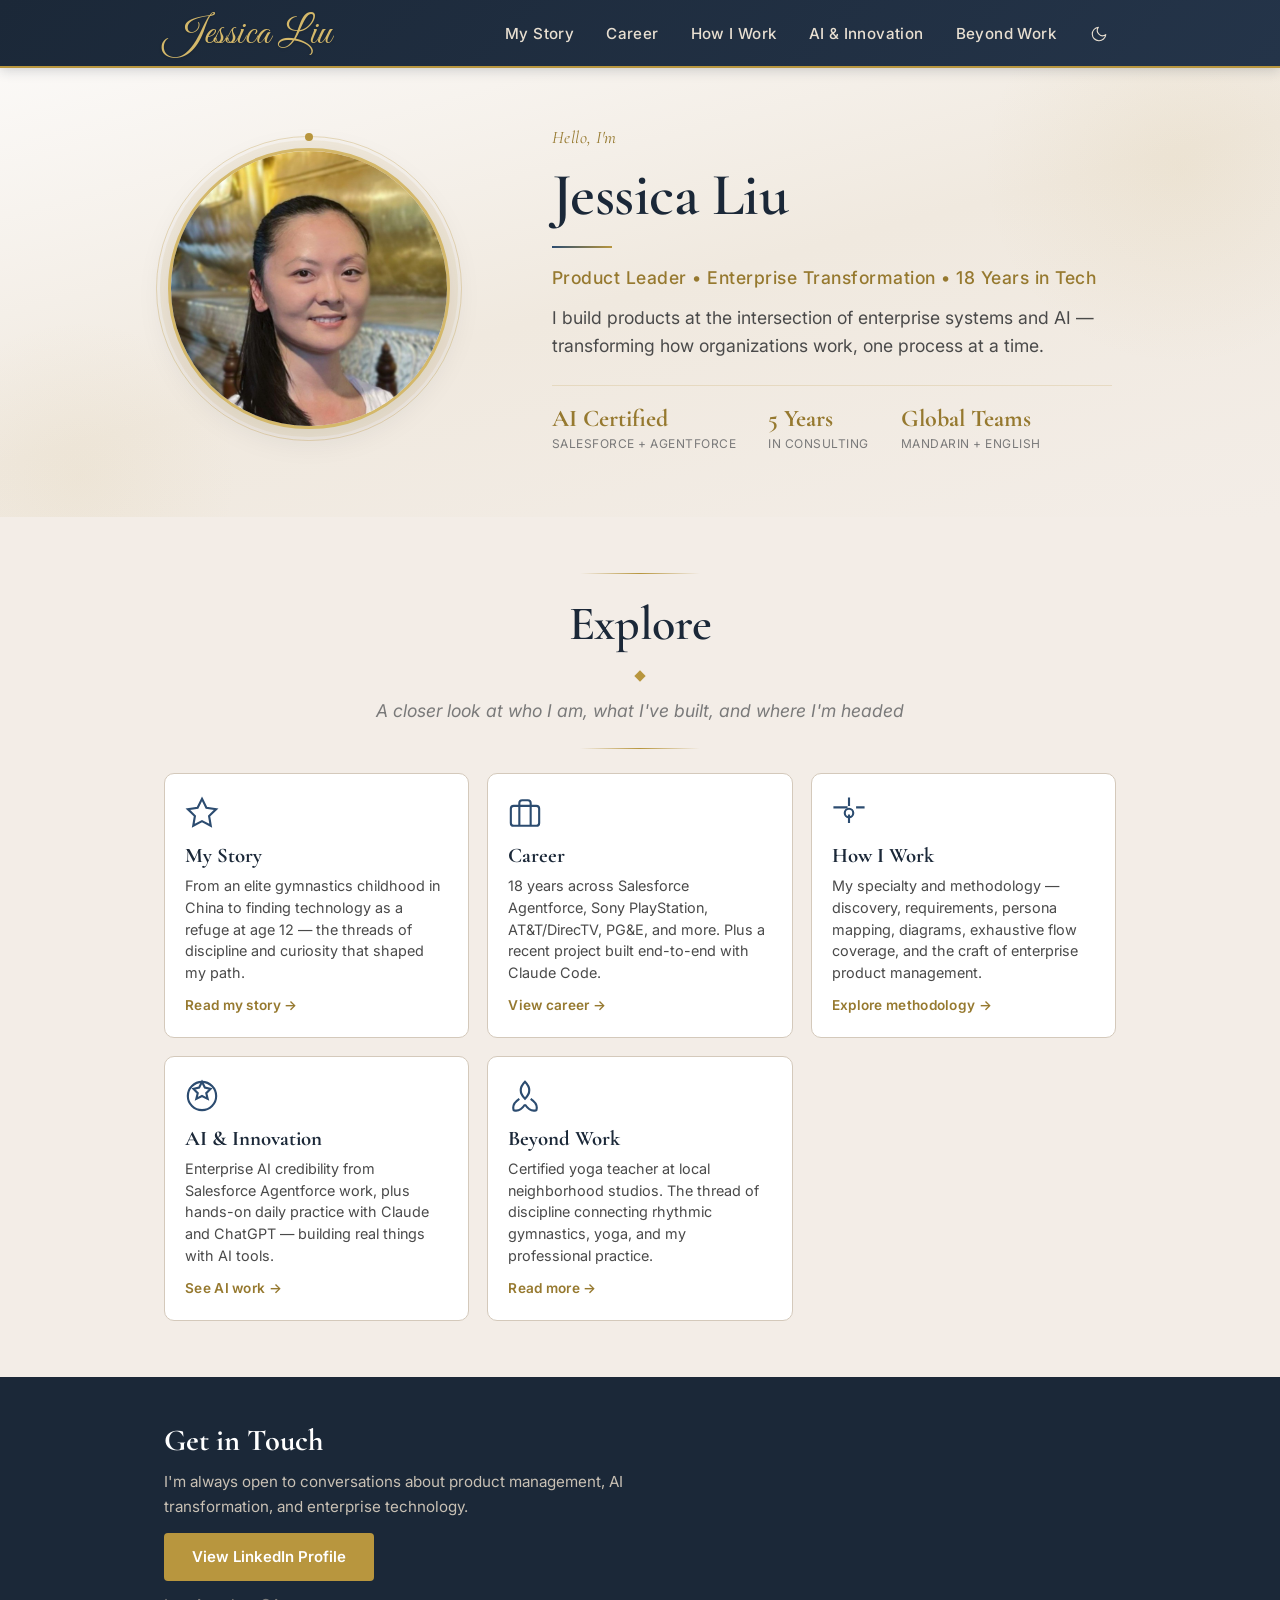
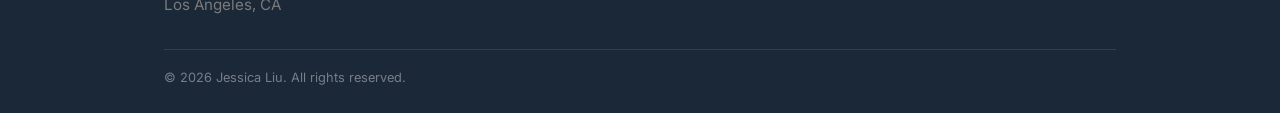
==== index.html @ bbc7c111 "Initial commit - Jessica Liu personal site" ====
<!DOCTYPE html>
<html lang="en">
<head>
  <meta charset="UTF-8" />
  <meta name="viewport" content="width=device-width, initial-scale=1.0" />
  <title>Jessica Liu — Product Leader & Enterprise Transformation</title>
  <meta name="description" content="Jessica (Xiaojing) Liu — Product leader with 18 years in enterprise tech, specializing in AI transformation and digital products." />
  <link rel="icon" type="image/svg+xml" href="favicon.svg" />
  <link rel="preconnect" href="https://fonts.googleapis.com" />
  <link rel="preconnect" href="https://fonts.gstatic.com" crossorigin />
  <link href="https://fonts.googleapis.com/css2?family=Cormorant+Garamond:ital,wght@0,400;0,500;0,600;0,700;1,400&family=Inter:wght@400;500;600&family=Great+Vibes&display=swap" rel="stylesheet" />
  <link rel="stylesheet" href="styles.css" />
  <script>
    (function() {
      var saved = localStorage.getItem('jessica-theme');
      var theme = saved || (window.matchMedia && window.matchMedia('(prefers-color-scheme: dark)').matches ? 'dark' : 'light');
      document.documentElement.setAttribute('data-theme', theme);
    })();
  </script>
</head>
<body class="page--home">

  <nav class="nav">
    <div class="container nav__inner">
      <a href="index.html" class="nav__logo">Jessica Liu</a>
      <div class="nav__right">
        <ul class="nav__links">
          <li><a href="story.html">My Story</a></li>
          <li><a href="career.html">Career</a></li>
          <li><a href="methodology.html">How I Work</a></li>
          <li><a href="ai.html">AI & Innovation</a></li>
          <li><a href="beyond.html">Beyond Work</a></li>
        </ul>
        <button class="nav__theme-toggle" aria-label="Toggle dark mode" title="Toggle dark mode">
          <svg class="nav__theme-icon nav__theme-icon--moon" viewBox="0 0 24 24" fill="none" stroke="currentColor" stroke-width="1.5" stroke-linecap="round" stroke-linejoin="round"><path d="M21 12.79A9 9 0 1111.21 3 7 7 0 0021 12.79z"/></svg>
          <svg class="nav__theme-icon nav__theme-icon--sun" viewBox="0 0 24 24" fill="none" stroke="currentColor" stroke-width="1.5" stroke-linecap="round" stroke-linejoin="round"><circle cx="12" cy="12" r="4"/><path d="M12 2v2M12 20v2M4.93 4.93l1.41 1.41M17.66 17.66l1.41 1.41M2 12h2M20 12h2M4.93 19.07l1.41-1.41M17.66 6.34l1.41-1.41"/></svg>
        </button>
        <button class="nav__toggle" aria-label="Toggle menu">
          <span></span><span></span><span></span>
        </button>
      </div>
    </div>
  </nav>

  <section class="hero hero--large">
    <div class="hero__bg-accent"></div>
    <div class="hero__bg-accent hero__bg-accent--2"></div>
    <div class="container hero__inner">
      <div class="hero__photo hero__photo--large">
        <div class="hero__photo-frame">
          <img src="assets/Profile%20Image.jpeg" alt="Jessica Liu" />
        </div>
        <div class="hero__photo-accent"></div>
      </div>
      <div class="hero__text">
        <p class="hero__greeting">Hello, I'm</p>
        <h1>Jessica Liu</h1>
        <div class="hero__divider"></div>
        <p class="hero__title">Product Leader &bull; Enterprise Transformation &bull; 18 Years in Tech</p>
        <p class="hero__statement">I build products at the intersection of enterprise systems and AI — transforming how organizations work, one process at a time.</p>
        <div class="hero__highlights">
          <div class="hero__highlight">
            <span class="hero__highlight-number">AI Certified</span>
            <span class="hero__highlight-label">Salesforce + Agentforce</span>
          </div>
          <div class="hero__highlight">
            <span class="hero__highlight-number">5 Years</span>
            <span class="hero__highlight-label">In Consulting</span>
          </div>
          <div class="hero__highlight">
            <span class="hero__highlight-number">Global Teams</span>
            <span class="hero__highlight-label">Mandarin + English</span>
          </div>
        </div>
      </div>
    </div>
  </section>

  <section class="section section--alt">
    <div class="container">
      <div class="page-header-ornate">
        <h2>Explore</h2>
        <div class="page-header-ornate__diamond"></div>
        <p class="page-header-ornate__subtitle">A closer look at who I am, what I've built, and where I'm headed</p>
      </div>

      <div class="preview-grid">
        <a href="story.html" class="preview-card">
          <div class="preview-card__icon">
            <svg viewBox="0 0 24 24" fill="none" stroke="currentColor" stroke-width="1.5"><path d="M12 2l3.09 6.26L22 9.27l-5 4.87 1.18 6.88L12 17.77l-6.18 3.25L7 14.14 2 9.27l6.91-1.01L12 2z"/></svg>
          </div>
          <h3>My Story</h3>
          <p>From an elite gymnastics childhood in China to finding technology as a refuge at age 12 — the threads of discipline and curiosity that shaped my path.</p>
          <span class="preview-card__link">Read my story &rarr;</span>
        </a>

        <a href="career.html" class="preview-card">
          <div class="preview-card__icon">
            <svg viewBox="0 0 24 24" fill="none" stroke="currentColor" stroke-width="1.5"><rect x="2" y="7" width="20" height="14" rx="2"/><path d="M16 21V5a2 2 0 00-2-2h-4a2 2 0 00-2 2v16"/></svg>
          </div>
          <h3>Career</h3>
          <p>18 years across Salesforce Agentforce, Sony PlayStation, AT&amp;T/DirecTV, PG&amp;E, and more. Plus a recent project built end-to-end with Claude Code.</p>
          <span class="preview-card__link">View career &rarr;</span>
        </a>

        <a href="methodology.html" class="preview-card">
          <div class="preview-card__icon">
            <svg viewBox="0 0 24 24" fill="none" stroke="currentColor" stroke-width="1.5"><circle cx="12" cy="12" r="3"/><path d="M12 1v6m0 6v6m11-11h-6m-6 0H1"/></svg>
          </div>
          <h3>How I Work</h3>
          <p>My specialty and methodology — discovery, requirements, persona mapping, diagrams, exhaustive flow coverage, and the craft of enterprise product management.</p>
          <span class="preview-card__link">Explore methodology &rarr;</span>
        </a>

        <a href="ai.html" class="preview-card">
          <div class="preview-card__icon">
            <svg viewBox="0 0 24 24" fill="none" stroke="currentColor" stroke-width="1.5"><path d="M12 2l2 4 4 1-3 3 1 4-4-2-4 2 1-4-3-3 4-1z"/><circle cx="12" cy="12" r="10"/></svg>
          </div>
          <h3>AI & Innovation</h3>
          <p>Enterprise AI credibility from Salesforce Agentforce work, plus hands-on daily practice with Claude and ChatGPT — building real things with AI tools.</p>
          <span class="preview-card__link">See AI work &rarr;</span>
        </a>

        <a href="beyond.html" class="preview-card">
          <div class="preview-card__icon">
            <svg viewBox="0 0 24 24" fill="none" stroke="currentColor" stroke-width="1.5"><path d="M12 2C8 6 8 10 12 14c4-4 4-8 0-12z"/><path d="M8 14c-3 2-5 5-4 8 3 1 6-1 8-4m0 0c2 3 5 5 8 4 1-3-1-6-4-8"/></svg>
          </div>
          <h3>Beyond Work</h3>
          <p>Certified yoga teacher at local neighborhood studios. The thread of discipline connecting rhythmic gymnastics, yoga, and my professional practice.</p>
          <span class="preview-card__link">Read more &rarr;</span>
        </a>
      </div>
    </div>
  </section>

  <footer class="footer">
    <div class="container footer__inner">
      <div class="footer__contact">
        <h2>Get in Touch</h2>
        <p>I'm always open to conversations about product management, AI transformation, and enterprise technology.</p>
        <a href="https://linkedin.com/in/jessicaxl" target="_blank" rel="noopener" class="btn btn--gold">View LinkedIn Profile</a>
        <p class="footer__location">Los Angeles, CA</p>
      </div>
      <div class="footer__bottom">
        <p>&copy; 2026 Jessica Liu. All rights reserved.</p>
      </div>
    </div>
  </footer>

  <script>
    const toggle = document.querySelector('.nav__toggle');
    const links = document.querySelector('.nav__links');
    toggle.addEventListener('click', () => { links.classList.toggle('open'); toggle.classList.toggle('open'); });
    links.querySelectorAll('a').forEach(a => a.addEventListener('click', () => { links.classList.remove('open'); toggle.classList.remove('open'); }));

    const themeToggle = document.querySelector('.nav__theme-toggle');
    themeToggle.addEventListener('click', () => {
      const current = document.documentElement.getAttribute('data-theme') || 'light';
      const next = current === 'light' ? 'dark' : 'light';
      document.documentElement.setAttribute('data-theme', next);
      localStorage.setItem('jessica-theme', next);
    });
  </script>
</body>
</html>
---- styles.css ----
/* ===== CSS Custom Properties ===== */
:root {
  --color-bg: #FBF9F7;
  --color-bg-alt: #F3EDE7;
  --color-white: #FFFFFF;
  --color-gold: #B8963E;
  --color-gold-light: #D4B86A;
  --color-gold-dark: #96792F;
  --color-navy: #1B2838;
  --color-navy-light: #2A3F56;
  --color-blue: #2C4C70;
  --color-blue-soft: #4A6B90;
  --color-text: #2D3436;
  --color-text-body: #4A4A4A;
  --color-text-light: #7A7A7A;
  --color-border: #E0D8CE;
  --color-card-border: #D4C9BB;
  --color-footer-bg: #1B2838;
  --color-footer-text: #C8C0B4;
  --color-nav-from: #1B2838;
  --color-nav-to: #243449;
  --color-nav-text: #E8DFD1;
  --color-hero-mid: #F0E9DF;
  --color-card-translucent: rgba(255, 255, 255, 0.6);
  --font-heading: 'Cormorant Garamond', Georgia, 'Times New Roman', serif;
  --font-body: 'Inter', -apple-system, BlinkMacSystemFont, 'Segoe UI', sans-serif;
  --max-width: 1000px;
  --section-pad: 56px;
  --nav-height: 68px;
}

[data-theme="dark"] {
  --color-bg: #0F1720;
  --color-bg-alt: #18222E;
  --color-white: #1F2A38;
  --color-gold: #D4B86A;
  --color-gold-light: #E8C97C;
  --color-gold-dark: #B8963E;
  --color-navy: #E8DFD1;
  --color-navy-light: #F0EAE0;
  --color-text: #F0EAE0;
  --color-text-body: #C8C0B4;
  --color-text-light: #8A8275;
  --color-border: #2C3A4E;
  --color-card-border: #3A4A5E;
  --color-footer-bg: #060C14;
  --color-footer-text: #9A9283;
  --color-nav-from: #060C14;
  --color-nav-to: #0F1720;
  --color-nav-text: #E8DFD1;
  --color-hero-mid: #162030;
  --color-card-translucent: rgba(255, 255, 255, 0.04);
}

/* ===== Reset ===== */
*, *::before, *::after {
  box-sizing: border-box;
  margin: 0;
  padding: 0;
}

html {
  scroll-behavior: smooth;
  scroll-padding-top: var(--nav-height);
}

body {
  font-family: var(--font-body);
  font-size: 16px;
  line-height: 1.6;
  color: var(--color-text-body);
  background: var(--color-bg);
  -webkit-font-smoothing: antialiased;
}

img {
  max-width: 100%;
  display: block;
}

a {
  color: var(--color-gold-dark);
  text-decoration: none;
}

a:hover {
  color: var(--color-gold);
}

ul {
  list-style: none;
}

h1, h2, h3, h4 {
  font-family: var(--font-heading);
  color: var(--color-navy);
  line-height: 1.3;
}

/* ===== Utilities ===== */
.container {
  max-width: var(--max-width);
  margin: 0 auto;
  padding: 0 24px;
}

.prose {
  max-width: 720px;
  margin-left: auto;
  margin-right: auto;
}

.prose p {
  margin-bottom: 0.9em;
}

.prose p:last-child {
  margin-bottom: 0;
}

/* ===== Navigation ===== */
.nav {
  position: sticky;
  top: 0;
  z-index: 100;
  background: linear-gradient(135deg, var(--color-nav-from) 0%, var(--color-nav-to) 100%);
  border-bottom: 2px solid var(--color-gold);
  height: var(--nav-height);
  box-shadow: 0 2px 12px rgba(27, 40, 56, 0.2);
}

.nav__inner {
  display: flex;
  align-items: center;
  justify-content: space-between;
  height: var(--nav-height);
}

.nav__logo {
  font-family: 'Great Vibes', 'Cormorant Garamond', cursive;
  font-size: 2.5rem;
  font-weight: 400;
  color: var(--color-gold-light);
  text-decoration: none;
  letter-spacing: 0.5px;
  line-height: 1;
  transition: color 0.3s ease, transform 0.3s ease, text-shadow 0.3s ease;
  text-shadow: 0 1px 3px rgba(0, 0, 0, 0.2);
}

.nav__logo:hover {
  color: var(--color-gold);
  transform: translateY(-1px);
  text-shadow: 0 2px 6px rgba(184, 150, 62, 0.3);
}

.nav__links {
  display: flex;
  gap: 28px;
  align-items: center;
}

.nav__links a {
  font-size: 0.95rem;
  font-weight: 500;
  color: var(--color-nav-text);
  text-decoration: none;
  padding: 8px 2px 6px;
  position: relative;
  transition: color 0.3s ease;
  letter-spacing: 0.4px;
}

.nav__links a::before {
  content: '';
  position: absolute;
  left: 0;
  bottom: 0;
  width: 100%;
  height: 2px;
  background: linear-gradient(90deg, var(--color-gold-light), var(--color-gold), var(--color-gold-light));
  border-radius: 1px;
  transform: scaleX(0);
  transform-origin: left center;
  transition: transform 0.35s cubic-bezier(0.65, 0, 0.35, 1);
  box-shadow: 0 0 8px rgba(212, 184, 106, 0.4);
}

.nav__links a::after {
  content: '';
  position: absolute;
  top: -2px;
  left: 50%;
  width: 6px;
  height: 6px;
  background: var(--color-gold-light);
  transform: translateX(-50%) scale(0) rotate(45deg);
  transition: transform 0.3s cubic-bezier(0.34, 1.56, 0.64, 1);
  box-shadow: 0 0 6px rgba(212, 184, 106, 0.5);
}

.nav__links a:hover,
.nav__links a.active {
  color: var(--color-gold-light);
}

.nav__links a:hover::before,
.nav__links a.active::before {
  transform: scaleX(1);
}

.nav__links a:hover::after,
.nav__links a.active::after {
  transform: translateX(-50%) scale(1) rotate(45deg);
}

.nav__right {
  display: flex;
  align-items: center;
  gap: 24px;
}

.nav__theme-toggle {
  background: none;
  border: 1px solid transparent;
  padding: 6px;
  cursor: pointer;
  color: var(--color-nav-text);
  transition: color 0.3s, border-color 0.3s, transform 0.3s;
  display: flex;
  align-items: center;
  justify-content: center;
  border-radius: 50%;
  width: 34px;
  height: 34px;
}

.nav__theme-toggle:hover {
  color: var(--color-gold-light);
  border-color: var(--color-gold);
  transform: rotate(15deg);
}

.nav__theme-icon {
  width: 18px;
  height: 18px;
}

.nav__theme-icon--sun {
  display: none;
}

[data-theme="dark"] .nav__theme-icon--moon {
  display: none;
}

[data-theme="dark"] .nav__theme-icon--sun {
  display: block;
}

.nav__toggle {
  display: none;
  flex-direction: column;
  gap: 5px;
  background: none;
  border: none;
  cursor: pointer;
  padding: 8px;
}

.nav__toggle span {
  display: block;
  width: 24px;
  height: 2px;
  background: var(--color-gold-light);
  border-radius: 2px;
  transition: transform 0.3s, opacity 0.3s;
}

.nav__toggle.open span:nth-child(1) {
  transform: translateY(7px) rotate(45deg);
}

.nav__toggle.open span:nth-child(2) {
  opacity: 0;
}

.nav__toggle.open span:nth-child(3) {
  transform: translateY(-7px) rotate(-45deg);
}

/* ===== Hero ===== */
.hero {
  position: relative;
  padding: 48px 0 56px;
  overflow: hidden;
  background: linear-gradient(165deg, var(--color-bg) 0%, var(--color-hero-mid) 50%, var(--color-bg-alt) 100%);
}

.hero__bg-accent {
  position: absolute;
  top: -100px;
  right: -100px;
  width: 400px;
  height: 400px;
  border-radius: 50%;
  background: radial-gradient(circle, rgba(184, 150, 62, 0.08) 0%, transparent 70%);
  pointer-events: none;
}

.hero__inner {
  display: flex;
  align-items: center;
  justify-content: center;
  gap: clamp(40px, 8vw, 120px);
}

.hero__photo {
  flex-shrink: 0;
}

.hero__photo-frame {
  width: 200px;
  height: 200px;
  border-radius: 50%;
  overflow: hidden;
  border: 3px solid var(--color-gold-light);
  box-shadow: 0 0 0 8px rgba(184, 150, 62, 0.1), 0 8px 32px rgba(27, 40, 56, 0.1);
  background: var(--color-bg-alt);
  display: flex;
  align-items: center;
  justify-content: center;
}

.hero__photo-frame img {
  width: 100%;
  height: 100%;
  object-fit: cover;
}

.hero__photo-placeholder::after {
  content: 'Photo';
  font-family: var(--font-heading);
  font-size: 1.1rem;
  color: var(--color-text-light);
  letter-spacing: 1px;
}

.hero__text {
  max-width: 560px;
  flex: 0 1 auto;
}

.hero__photo {
  flex-shrink: 0;
}

.hero__greeting {
  font-family: var(--font-heading);
  font-size: 1.1rem;
  font-style: italic;
  color: var(--color-gold-dark);
  margin-bottom: 4px;
  letter-spacing: 0.5px;
}

.hero h1 {
  font-size: clamp(2.5rem, 5.5vw, 3.75rem);
  font-weight: 600;
  margin-bottom: 12px;
  letter-spacing: -0.5px;
}

.hero__chinese {
  font-weight: 400;
  color: var(--color-text-light);
}

.hero__divider {
  width: 60px;
  height: 2px;
  background: linear-gradient(90deg, var(--color-blue), var(--color-gold));
  margin-bottom: 16px;
}

.hero__title {
  font-size: clamp(0.95rem, 1.5vw, 1.1rem);
  color: var(--color-gold-dark);
  font-weight: 500;
  letter-spacing: 0.5px;
  margin-bottom: 12px;
}

.hero__statement {
  font-size: clamp(1rem, 1.5vw, 1.1rem);
  color: var(--color-text-body);
  line-height: 1.6;
}

/* ===== Buttons ===== */
.btn {
  display: inline-block;
  padding: 12px 28px;
  font-family: var(--font-body);
  font-size: 0.9375rem;
  font-weight: 600;
  border-radius: 4px;
  transition: background 0.2s, color 0.2s, box-shadow 0.2s;
  text-decoration: none;
  cursor: pointer;
}

.btn--gold {
  background: var(--color-gold);
  color: var(--color-white);
  margin-top: 14px;
}

.btn--gold:hover {
  background: var(--color-gold-dark);
  color: var(--color-white);
  box-shadow: 0 4px 12px rgba(184, 150, 62, 0.3);
}

/* ===== Section Dividers ===== */
.section-divider {
  color: var(--color-gold);
  line-height: 0;
  padding: 0 24px;
  max-width: var(--max-width);
  margin: 0 auto;
}

.section-divider--on-alt {
  color: var(--color-gold-dark);
}

/* ===== Section Headers ===== */
.section-header {
  display: flex;
  align-items: center;
  gap: 16px;
  margin-bottom: 32px;
}

.section-header__accent {
  width: 4px;
  height: 32px;
  background: linear-gradient(180deg, var(--color-blue), var(--color-gold));
  border-radius: 2px;
  flex-shrink: 0;
}

.section-header h2 {
  margin-bottom: 0;
}

/* ===== Sections ===== */
.section {
  padding: var(--section-pad) 0;
}

.section--alt {
  background: var(--color-bg-alt);
}

.section h2 {
  font-size: clamp(2rem, 3.5vw, 2.75rem);
  font-weight: 600;
  letter-spacing: -0.3px;
}

.section__subtitle {
  color: var(--color-text-light);
  font-size: 1.05rem;
  margin-bottom: 28px;
  font-style: italic;
}

/* ===== Timeline ===== */
.timeline {
  position: relative;
  padding-left: 32px;
  margin-top: 8px;
}

.timeline::before {
  content: '';
  position: absolute;
  left: 7px;
  top: 8px;
  bottom: 8px;
  width: 2px;
  background: linear-gradient(180deg, var(--color-gold), var(--color-border));
}

.timeline__item {
  position: relative;
  margin-bottom: 24px;
}

.timeline__item:last-child {
  margin-bottom: 0;
}

.timeline__dot {
  position: absolute;
  left: -32px;
  top: 6px;
  width: 16px;
  height: 16px;
  border-radius: 50%;
  background: var(--color-blue);
  border: 3px solid var(--color-gold);
  z-index: 1;
  box-shadow: 0 0 0 2px var(--color-bg);
}

[data-theme="dark"] .timeline__dot {
  box-shadow: 0 0 0 2px var(--color-bg);
}

.section--alt .timeline__dot {
  background: var(--color-bg-alt);
}

.timeline__item--highlight .timeline__dot {
  background: var(--color-gold);
  border-color: var(--color-gold-dark);
}

.timeline__content {
  background: var(--color-white);
  border: 1px solid var(--color-card-border);
  border-radius: 8px;
  padding: 24px;
  box-shadow: 0 2px 8px rgba(27, 40, 56, 0.04);
}

.timeline__item--highlight .timeline__content {
  border-color: var(--color-gold-light);
  box-shadow: 0 2px 12px rgba(184, 150, 62, 0.12);
}

.timeline__header {
  margin-bottom: 12px;
}

.timeline__header h3 {
  font-size: 1.25rem;
  margin-bottom: 2px;
}

.timeline__role {
  display: block;
  font-weight: 600;
  color: var(--color-blue);
  font-size: 0.95rem;
  margin-bottom: 2px;
}

[data-theme="dark"] .timeline__role {
  color: var(--color-gold-light);
}

.timeline__meta {
  display: block;
  font-size: 0.85rem;
  color: var(--color-text-light);
}

.timeline__content ul {
  padding-left: 20px;
  list-style: disc;
}

.timeline__content li {
  margin-bottom: 6px;
  font-size: 0.9375rem;
  line-height: 1.55;
}

.timeline__content li:last-child {
  margin-bottom: 0;
}

.timeline__content li::marker {
  color: var(--color-gold);
}

/* ===== Project in Timeline ===== */
.timeline__content .project-card__body {
  margin-bottom: 0;
}

.timeline__content .project-card__body p {
  font-size: 0.9375rem;
  line-height: 1.7;
  margin-bottom: 0;
}

.timeline__content .stat-grid {
  margin-top: 20px;
  padding-top: 20px;
}

/* ===== Credentials ===== */
.credentials {
  margin-top: 32px;
}

.credentials h3 {
  font-size: 1.15rem;
  margin-bottom: 16px;
}

.credentials__pills {
  display: flex;
  flex-wrap: wrap;
  gap: 10px;
}

.pill {
  display: inline-block;
  padding: 6px 16px;
  background: linear-gradient(135deg, rgba(184, 150, 62, 0.1), rgba(184, 150, 62, 0.05));
  color: var(--color-gold-dark);
  font-size: 0.85rem;
  font-weight: 600;
  border-radius: 20px;
  border: 1px solid rgba(184, 150, 62, 0.25);
}

.credentials__education {
  font-size: 0.95rem;
  color: var(--color-text-body);
  margin-bottom: 4px;
}

.credentials__education:last-child {
  margin-bottom: 0;
}

/* ===== Education List with Symbols ===== */
.education-list {
  display: flex;
  flex-direction: column;
  gap: 14px;
}

.education-item {
  display: flex;
  align-items: center;
  gap: 18px;
  padding: 16px 20px;
  background: var(--color-white);
  border: 1px solid var(--color-card-border);
  border-radius: 8px;
  transition: border-color 0.25s, box-shadow 0.25s;
}

.education-item:hover {
  border-color: var(--color-blue);
  box-shadow: 0 2px 10px rgba(44, 76, 112, 0.15);
}

[data-theme="dark"] .education-item:hover {
  border-color: var(--color-gold-light);
  box-shadow: 0 2px 10px rgba(184, 150, 62, 0.15);
}

.education-item__symbol {
  width: 56px;
  flex-shrink: 0;
  display: flex;
  align-items: center;
  justify-content: center;
}

.education-item__symbol svg {
  width: 100%;
  height: auto;
  filter: drop-shadow(0 1px 2px rgba(0, 0, 0, 0.1));
}

.education-item__text {
  display: flex;
  flex-direction: column;
  gap: 2px;
  line-height: 1.4;
}

.education-item__text strong {
  font-family: var(--font-heading);
  font-size: 1.15rem;
  font-weight: 600;
  color: var(--color-navy);
}

.education-item__text span {
  font-size: 0.9rem;
  color: var(--color-text-body);
}

/* ===== Tools & Skills Grid ===== */
.tools-grid {
  display: grid;
  grid-template-columns: repeat(auto-fill, minmax(150px, 1fr));
  gap: 10px;
}

.tool-badge {
  display: flex;
  align-items: center;
  gap: 10px;
  padding: 10px 14px;
  background: var(--color-white);
  border: 1px solid var(--color-card-border);
  border-radius: 6px;
  transition: border-color 0.25s, box-shadow 0.25s, transform 0.25s;
}

.tool-badge:hover {
  border-color: var(--color-blue);
  box-shadow: 0 2px 10px rgba(44, 76, 112, 0.18);
  transform: translateY(-1px);
}

[data-theme="dark"] .tool-badge:hover {
  border-color: var(--color-gold-light);
  box-shadow: 0 2px 8px rgba(184, 150, 62, 0.25);
}

.tool-badge svg {
  width: 20px;
  height: 20px;
  color: var(--color-blue);
  flex-shrink: 0;
}

[data-theme="dark"] .tool-badge svg {
  color: var(--color-gold-light);
}

.tool-badge span {
  font-size: 0.875rem;
  font-weight: 500;
  color: var(--color-navy);
}

/* ===== Method Grid ===== */
.method-grid {
  display: grid;
  grid-template-columns: repeat(2, 1fr);
  gap: 18px;
}

.method-card {
  position: relative;
  background: var(--color-white);
  border: 1px solid var(--color-card-border);
  border-radius: 8px;
  padding: 22px 22px 20px;
  box-shadow: 0 2px 8px rgba(27, 40, 56, 0.04);
  transition: box-shadow 0.2s, border-color 0.2s;
}

.method-card:hover {
  border-color: var(--color-blue);
  box-shadow: 0 4px 16px rgba(44, 76, 112, 0.15);
}

[data-theme="dark"] .method-card:hover {
  border-color: var(--color-gold-light);
  box-shadow: 0 4px 16px rgba(184, 150, 62, 0.15);
}

.method-card__icon {
  width: 32px;
  height: 32px;
  color: var(--color-blue);
  margin-bottom: 10px;
}

[data-theme="dark"] .method-card__icon {
  color: var(--color-gold);
}

.method-card__icon svg {
  width: 100%;
  height: 100%;
}

.method-card h3 {
  font-size: 1.15rem;
  margin-bottom: 8px;
  color: var(--color-navy);
}

.method-card p {
  font-size: 0.9375rem;
  line-height: 1.55;
}

/* ===== Stat Grid ===== */
.stat-grid {
  display: grid;
  grid-template-columns: repeat(5, 1fr);
  gap: 16px;
  padding-top: 20px;
  border-top: 1px solid var(--color-border);
}

.stat {
  text-align: center;
}

.stat__number {
  display: block;
  font-family: var(--font-heading);
  font-size: clamp(1.4rem, 2.5vw, 1.8rem);
  font-weight: 700;
  color: var(--color-gold-dark);
  line-height: 1.2;
}

.stat__label {
  display: block;
  font-size: 0.75rem;
  color: var(--color-text-light);
  margin-top: 4px;
  font-weight: 500;
  text-transform: uppercase;
  letter-spacing: 0.5px;
}

/* ===== Hero Large (Home) ===== */
.hero--large {
  padding: 56px 0 64px;
}

.hero--large .hero__inner {
  max-width: 1180px;
  margin: 0 auto;
  padding: 0 40px;
}

.hero--large .hero__photo-frame {
  width: clamp(220px, 22vw, 320px);
  height: clamp(220px, 22vw, 320px);
}

.hero__bg-accent--2 {
  top: auto;
  bottom: -120px;
  left: -80px;
  right: auto;
  width: 320px;
  height: 320px;
  background: radial-gradient(circle, rgba(184, 150, 62, 0.06) 0%, transparent 70%);
}

.hero__photo {
  position: relative;
}

.hero__photo-accent {
  position: absolute;
  top: -12px;
  left: -12px;
  width: calc(100% + 24px);
  height: calc(100% + 24px);
  border-radius: 50%;
  border: 1px solid rgba(184, 150, 62, 0.3);
  pointer-events: none;
  animation: slowSpin 60s linear infinite;
}

.hero__photo-accent::before {
  content: '';
  position: absolute;
  top: -4px;
  left: 50%;
  width: 8px;
  height: 8px;
  background: var(--color-gold);
  border-radius: 50%;
  transform: translateX(-50%);
}

@keyframes slowSpin {
  from { transform: rotate(0deg); }
  to { transform: rotate(360deg); }
}

.hero__highlights {
  display: flex;
  gap: 32px;
  margin-top: 24px;
  padding-top: 20px;
  border-top: 1px solid rgba(184, 150, 62, 0.2);
}

.hero__highlight {
  display: flex;
  flex-direction: column;
}

.hero__highlight-number {
  font-family: var(--font-heading);
  font-size: 1.5rem;
  font-weight: 700;
  color: var(--color-gold-dark);
  line-height: 1.1;
}

.hero__highlight-label {
  font-size: 0.75rem;
  color: var(--color-text-light);
  text-transform: uppercase;
  letter-spacing: 0.5px;
  margin-top: 2px;
}

/* ===== Preview Grid (Home) ===== */
.section-header--centered {
  justify-content: center;
}

.section__subtitle--centered {
  text-align: center;
}

.preview-grid {
  display: grid;
  grid-template-columns: repeat(3, 1fr);
  gap: 18px;
  margin-top: 12px;
}

.preview-card {
  background: var(--color-white);
  border: 1px solid var(--color-card-border);
  border-radius: 10px;
  padding: 22px 20px 20px;
  text-decoration: none;
  color: inherit;
  display: flex;
  flex-direction: column;
  transition: transform 0.25s, box-shadow 0.25s, border-color 0.25s;
  position: relative;
  overflow: hidden;
}

.preview-card::before {
  content: '';
  position: absolute;
  top: 0;
  left: 0;
  width: 100%;
  height: 3px;
  background: linear-gradient(90deg, var(--color-blue), var(--color-gold));
  transform: scaleX(0);
  transform-origin: left;
  transition: transform 0.3s;
}

.preview-card:hover {
  transform: translateY(-4px);
  border-color: var(--color-blue);
  box-shadow: 0 8px 24px rgba(44, 76, 112, 0.18);
}

[data-theme="dark"] .preview-card:hover {
  border-color: var(--color-gold-light);
  box-shadow: 0 8px 24px rgba(184, 150, 62, 0.2);
}

.preview-card:hover::before {
  transform: scaleX(1);
}

.preview-card__icon {
  width: 34px;
  height: 34px;
  color: var(--color-blue);
  margin-bottom: 12px;
}

[data-theme="dark"] .preview-card__icon {
  color: var(--color-gold);
}

.preview-card__icon svg {
  width: 100%;
  height: 100%;
}

.preview-card h3 {
  font-size: 1.3rem;
  margin-bottom: 6px;
  color: var(--color-navy);
}

.preview-card p {
  font-size: 0.9rem;
  line-height: 1.5;
  margin-bottom: 12px;
  flex: 1;
}

.preview-card__link {
  color: var(--color-gold-dark);
  font-size: 0.85rem;
  font-weight: 600;
  letter-spacing: 0.3px;
  transition: color 0.2s;
}

.preview-card:hover .preview-card__link {
  color: var(--color-gold);
}

/* ===== Story Path Wrapper ===== */
.story-path {
  position: relative;
  max-width: 1040px;
  margin: 0 auto;
}

/* ===== Story Chapters ===== */
.story-chapter {
  margin: 28px auto;
  position: relative;
  max-width: 720px;
}

.story-chapter:first-of-type {
  margin-top: 24px;
}

/* ===== Desktop: Winding Path ===== */
@media (min-width: 820px) {
  .story-path {
    padding: 32px 0 16px;
  }

  /* Central gold line spanning the whole path */
  .story-path::before {
    content: '';
    position: absolute;
    left: 50%;
    top: 0;
    bottom: 0;
    width: 2px;
    background: linear-gradient(180deg,
      transparent 0%,
      var(--color-gold-light) 5%,
      var(--color-gold) 50%,
      var(--color-gold-light) 95%,
      transparent 100%);
    transform: translateX(-50%);
    border-radius: 1px;
    opacity: 0.5;
  }

  .story-chapter {
    max-width: 440px;
    margin: 0;
  }

  /* Stagger: each chapter after the first enters before the previous ends */
  .story-chapter + .story-chapter {
    margin-top: -140px;
  }

  /* Left chapters - moderate offset */
  .story-chapter--left {
    margin-right: calc(50% + 50px);
    margin-left: 0;
  }

  .story-chapter--right {
    margin-left: calc(50% + 50px);
    margin-right: 0;
  }

  /* Far = further from center */
  .story-chapter--left.story-chapter--far {
    margin-right: calc(50% + 100px);
  }

  .story-chapter--right.story-chapter--far {
    margin-left: calc(50% + 100px);
  }

  /* Close = nearer to center (but not too close) */
  .story-chapter--left.story-chapter--close {
    margin-right: calc(50% + 40px);
  }

  .story-chapter--right.story-chapter--close {
    margin-left: calc(50% + 40px);
  }

  /* Preserve negative stagger margin with side offsets */
  .story-chapter + .story-chapter.story-chapter--left {
    margin-right: calc(50% + 50px);
    margin-top: -140px;
  }

  .story-chapter + .story-chapter.story-chapter--right {
    margin-left: calc(50% + 50px);
    margin-top: -140px;
  }

  .story-chapter + .story-chapter.story-chapter--left.story-chapter--far {
    margin-right: calc(50% + 100px);
  }

  .story-chapter + .story-chapter.story-chapter--right.story-chapter--far {
    margin-left: calc(50% + 100px);
  }

  .story-chapter + .story-chapter.story-chapter--left.story-chapter--close {
    margin-right: calc(50% + 40px);
  }

  .story-chapter + .story-chapter.story-chapter--right.story-chapter--close {
    margin-left: calc(50% + 40px);
  }

  /* Dot marker on the central line */
  .story-chapter::after {
    content: '';
    position: absolute;
    top: 28px;
    width: 14px;
    height: 14px;
    border-radius: 50%;
    background: var(--color-gold);
    border: 3px solid var(--color-bg);
    box-shadow: 0 0 0 2px var(--color-gold), 0 0 14px rgba(184, 150, 62, 0.35);
    z-index: 2;
  }

  .story-chapter--left::after {
    right: -56px;
  }

  .story-chapter--left.story-chapter--far::after {
    right: -106px;
  }

  .story-chapter--left.story-chapter--close::after {
    right: -46px;
  }

  .story-chapter--right::after {
    left: -56px;
  }

  .story-chapter--right.story-chapter--far::after {
    left: -106px;
  }

  .story-chapter--right.story-chapter--close::after {
    left: -46px;
  }

  /* Connector line from chapter edge toward center */
  .story-chapter::before {
    content: '';
    position: absolute;
    top: 34px;
    height: 2px;
    opacity: 0.55;
    z-index: 1;
  }

  .story-chapter--left::before {
    right: 0;
    width: 50px;
    background: linear-gradient(90deg, transparent, var(--color-gold));
  }

  .story-chapter--left.story-chapter--far::before {
    width: 100px;
  }

  .story-chapter--left.story-chapter--close::before {
    width: 40px;
  }

  .story-chapter--right::before {
    left: 0;
    width: 50px;
    background: linear-gradient(90deg, var(--color-gold), transparent);
  }

  .story-chapter--right.story-chapter--far::before {
    width: 100px;
  }

  .story-chapter--right.story-chapter--close::before {
    width: 40px;
  }

  /* Hide story ornaments/dividers on desktop */
  .story-path .story-ornament,
  .story-path .story-divider {
    display: none;
  }

  /* Prose fills chapter width on desktop */
  .story-chapter .prose {
    max-width: none;
  }

  /* Stat grid and tool pills fill chapter */
  .story-chapter .stat-inline-grid,
  .story-chapter .tool-pills {
    max-width: none;
  }

  .story-chapter .stat-inline-grid {
    gap: 20px;
    padding: 14px 18px;
  }

  .story-chapter .stat-inline__number {
    font-size: 1.4rem;
  }
}

.story-chapter__marker {
  display: flex;
  align-items: center;
  gap: 16px;
  margin-bottom: 4px;
}

.story-chapter__number {
  font-family: var(--font-heading);
  font-size: 2rem;
  font-weight: 600;
  color: var(--color-gold);
  line-height: 1;
  font-style: italic;
}

.story-chapter__label {
  font-size: 0.75rem;
  color: var(--color-gold-dark);
  text-transform: uppercase;
  letter-spacing: 2px;
  font-weight: 600;
  display: flex;
  align-items: center;
  gap: 12px;
}

.story-chapter__label::before {
  content: '';
  display: inline-block;
  width: 32px;
  height: 1px;
  background: var(--color-gold);
}

.story-chapter__title {
  font-size: 2rem;
  font-weight: 600;
  color: var(--color-navy);
  margin-bottom: 10px;
  letter-spacing: -0.3px;
}

.story-chapter .prose {
  max-width: 720px;
}

.story-chapter .prose p {
  margin-bottom: 0.7em;
}

/* ===== Story Ornament ===== */
.story-ornament {
  display: flex;
  justify-content: center;
  margin: 32px 0;
  color: var(--color-gold);
}

.story-ornament svg {
  width: 200px;
  height: 30px;
}

/* ===== Decorative Corner Flourish ===== */
.corner-flourish {
  position: absolute;
  color: var(--color-gold);
  opacity: 0.4;
  pointer-events: none;
}

.corner-flourish svg {
  width: 80px;
  height: 80px;
}

.corner-flourish--tl { top: 20px; left: 20px; }
.corner-flourish--tr { top: 20px; right: 20px; transform: scaleX(-1); }
.corner-flourish--bl { bottom: 20px; left: 20px; transform: scaleY(-1); }
.corner-flourish--br { bottom: 20px; right: 20px; transform: scale(-1, -1); }

/* ===== Decorative Section Intro ===== */
.intro-block {
  position: relative;
  padding: 20px 28px 20px 40px;
  margin-bottom: 28px;
  background: linear-gradient(135deg, rgba(184, 150, 62, 0.06), rgba(184, 150, 62, 0.01));
  border-radius: 4px;
  overflow: hidden;
}

.intro-block::before {
  content: '';
  position: absolute;
  top: 0;
  left: 0;
  width: 4px;
  height: 100%;
  background: linear-gradient(180deg, var(--color-gold), var(--color-gold-light));
}

.intro-block::after {
  content: '';
  position: absolute;
  top: -40px;
  right: -40px;
  width: 120px;
  height: 120px;
  background: radial-gradient(circle, rgba(184, 150, 62, 0.15) 0%, transparent 70%);
  pointer-events: none;
}

.intro-block p {
  font-family: var(--font-heading);
  font-size: clamp(1.1rem, 1.8vw, 1.35rem);
  font-style: italic;
  color: var(--color-navy);
  line-height: 1.5;
  max-width: 720px;
  position: relative;
  z-index: 1;
}

/* ===== Decorative Illustration Frame ===== */
.illustration-frame {
  position: relative;
  display: flex;
  justify-content: center;
  margin: 24px 0 32px;
}

.illustration-frame img {
  max-width: 320px;
  width: 100%;
  border-radius: 12px;
  border: 1px solid var(--color-border);
  box-shadow: 0 8px 32px rgba(27, 40, 56, 0.08);
}

.illustration-frame::before,
.illustration-frame::after {
  content: '';
  position: absolute;
  top: 50%;
  width: calc(50% - 200px);
  height: 1px;
  background: linear-gradient(90deg, transparent, var(--color-gold));
}

.illustration-frame::before {
  left: 0;
}

.illustration-frame::after {
  right: 0;
  background: linear-gradient(270deg, transparent, var(--color-gold));
}

/* ===== Numbered Badge ===== */
.numbered-badge {
  position: absolute;
  top: -12px;
  right: 20px;
  width: 32px;
  height: 32px;
  background: var(--color-gold);
  color: var(--color-white);
  border-radius: 50%;
  display: flex;
  align-items: center;
  justify-content: center;
  font-family: var(--font-heading);
  font-size: 0.95rem;
  font-weight: 600;
  font-style: italic;
  box-shadow: 0 2px 8px rgba(184, 150, 62, 0.3);
}

/* ===== Decorative Card Border ===== */
.ornate-card {
  position: relative;
  padding: 32px;
  background: var(--color-white);
  border: 1px solid var(--color-card-border);
  border-radius: 8px;
  margin: 24px 0;
}

.ornate-card::before,
.ornate-card::after {
  content: '';
  position: absolute;
  width: 40px;
  height: 40px;
  border: 2px solid var(--color-gold);
}

.ornate-card::before {
  top: -1px;
  left: -1px;
  border-right: none;
  border-bottom: none;
  border-top-left-radius: 8px;
}

.ornate-card::after {
  bottom: -1px;
  right: -1px;
  border-left: none;
  border-top: none;
  border-bottom-right-radius: 8px;
}

/* ===== Callout Box ===== */
.callout {
  position: relative;
  padding: 18px 24px;
  margin: 20px 0;
  background: var(--color-white);
  border-radius: 8px;
  border: 1px solid var(--color-card-border);
  display: flex;
  gap: 18px;
  align-items: flex-start;
}

.callout__icon {
  width: 40px;
  height: 40px;
  flex-shrink: 0;
  color: var(--color-gold);
  padding-top: 4px;
}

.callout__icon svg {
  width: 100%;
  height: 100%;
}

.callout__content h4 {
  font-family: var(--font-heading);
  font-size: 1.15rem;
  color: var(--color-navy);
  margin-bottom: 6px;
}

.callout__content p {
  font-size: 0.92rem;
  line-height: 1.6;
  margin: 0;
}

/* ===== Decorative Badge Row ===== */
.badge-row {
  display: flex;
  flex-wrap: wrap;
  gap: 16px;
  margin: 20px 0 28px;
  padding: 18px 22px;
  background: linear-gradient(135deg, rgba(184, 150, 62, 0.04), rgba(27, 40, 56, 0.02));
  border-radius: 8px;
  border: 1px solid var(--color-border);
}

.badge-item {
  flex: 1;
  min-width: 180px;
  display: flex;
  align-items: center;
  gap: 12px;
}

.badge-item__icon {
  width: 40px;
  height: 40px;
  border-radius: 50%;
  background: linear-gradient(135deg, var(--color-gold), var(--color-gold-light));
  display: flex;
  align-items: center;
  justify-content: center;
  color: var(--color-white);
  flex-shrink: 0;
}

.badge-item__icon svg {
  width: 20px;
  height: 20px;
}

.badge-item__text {
  font-size: 0.85rem;
  color: var(--color-text-body);
  line-height: 1.4;
}

.badge-item__text strong {
  display: block;
  color: var(--color-navy);
  font-weight: 600;
}

/* ===== Ornamental Page Header ===== */
.page-header-ornate {
  position: relative;
  text-align: center;
  padding: 20px 0 24px;
  margin-bottom: 24px;
}

.page-header-ornate::before,
.page-header-ornate::after {
  content: '';
  position: absolute;
  left: 50%;
  transform: translateX(-50%);
  width: 120px;
  height: 1px;
  background: linear-gradient(90deg, transparent, var(--color-gold), transparent);
}

.page-header-ornate::before { top: 0; }
.page-header-ornate::after { bottom: 0; }

.page-header-ornate h2 {
  font-size: clamp(2.25rem, 4.5vw, 3rem);
  margin-bottom: 6px;
}

.page-header-ornate__subtitle {
  color: var(--color-text-light);
  font-style: italic;
  font-size: 1.1rem;
}

.page-header-ornate__diamond {
  display: inline-block;
  width: 8px;
  height: 8px;
  background: var(--color-gold);
  transform: rotate(45deg);
  margin: 10px 0;
}

/* ===== Story Divider ===== */
.story-divider {
  text-align: center;
  margin: 36px 0;
  color: var(--color-gold);
  opacity: 0.5;
}

.story-divider svg {
  width: 120px;
  height: 20px;
}

/* ===== Stat Inline Grid ===== */
.stat-inline-grid {
  display: flex;
  gap: 32px;
  margin: 16px auto 0;
  padding: 16px 22px;
  background: var(--color-card-translucent);
  border-radius: 8px;
  border: 1px solid var(--color-border);
  max-width: 720px;
}

.stat-inline {
  display: flex;
  flex-direction: column;
}

.stat-inline__number {
  font-family: var(--font-heading);
  font-size: 1.75rem;
  font-weight: 700;
  color: var(--color-gold-dark);
  line-height: 1.1;
}

.stat-inline__label {
  font-size: 0.75rem;
  color: var(--color-text-light);
  text-transform: uppercase;
  letter-spacing: 0.5px;
  margin-top: 2px;
}

/* ===== Tool Pills ===== */
.tool-pills {
  display: flex;
  flex-wrap: wrap;
  gap: 8px;
  margin: 20px auto 0;
  max-width: 720px;
}

.tool-pill {
  padding: 5px 14px;
  background: var(--color-white);
  border: 1px solid var(--color-border);
  color: var(--color-text-body);
  font-size: 0.8rem;
  font-weight: 500;
  border-radius: 4px;
  font-family: 'Courier New', monospace;
}

/* ===== Page Backgrounds ===== */
.page-bg {
  position: fixed;
  top: 0;
  left: 0;
  width: 100%;
  height: 100%;
  z-index: -1;
  background-size: cover;
  background-position: center;
  background-repeat: no-repeat;
  opacity: 0.12;
}

.page-bg--story {
  background-image: url('assets/background.png');
}

.page-bg--work {
  background-image: url('assets/work.png');
}

.page-bg--yoga {
  background-image: url('assets/yoga.png');
  opacity: 0.15;
}

[data-theme="dark"] .page-bg {
  opacity: 0.06;
}

[data-theme="dark"] .page-bg--yoga {
  opacity: 0.07;
}

/* Dark mode: ensure hero photo blends smoothly */
[data-theme="dark"] .hero__photo-frame {
  box-shadow: 0 0 0 8px rgba(184, 150, 62, 0.08), 0 8px 32px rgba(0, 0, 0, 0.4);
}

/* Dark mode: hamburger bars visible */
[data-theme="dark"] .nav__toggle span {
  background: var(--color-gold-light);
}

/* Dark mode: Pitt shield keeps its own colors — no override */

/* Dark mode: smooth transition for theme switch */
body,
.nav,
.section,
.timeline__content,
.method-card,
.preview-card,
.education-item,
.tool-badge,
.callout,
.footer {
  transition: background-color 0.3s ease, color 0.3s ease, border-color 0.3s ease;
}

.page-content {
  position: relative;
  z-index: 1;
  min-height: calc(100vh - var(--nav-height) - 200px);
}

.page--story .page-content,
.page--methodology .page-content,
.page--ai .page-content,
.page--beyond .page-content {
  background: transparent;
}


/* ===== Footer ===== */
.footer {
  background: var(--color-footer-bg);
  color: var(--color-footer-text);
  padding: 44px 0 24px;
}

.footer h2 {
  color: #FFFFFF;
  font-size: 1.9rem;
  margin-bottom: 10px;
}

.footer p {
  font-size: 0.95rem;
  line-height: 1.6;
  max-width: 480px;
}

.footer__location {
  margin-top: 12px;
  color: var(--color-text-light);
  font-size: 0.9rem;
}

.footer__bottom {
  margin-top: 32px;
  padding-top: 18px;
  border-top: 1px solid rgba(255, 255, 255, 0.1);
}

.footer__bottom p {
  font-size: 0.8rem;
  color: rgba(255, 255, 255, 0.4);
}

/* ===== Responsive: Tablet ===== */
@media (max-width: 768px) {
  :root {
    --section-pad: 60px;
  }

  .nav__toggle {
    display: flex;
  }

  .nav__links {
    display: none;
    position: absolute;
    top: var(--nav-height);
    left: 0;
    right: 0;
    flex-direction: column;
    background: linear-gradient(135deg, var(--color-nav-from) 0%, var(--color-nav-to) 100%);
    border-bottom: 2px solid var(--color-gold);
    padding: 16px 24px;
    gap: 4px;
    box-shadow: 0 4px 12px rgba(0, 0, 0, 0.3);
  }

  .nav__links.open {
    display: flex;
  }

  .nav__links a {
    padding: 10px 0;
    font-size: 1rem;
    border-bottom: none;
  }

  .nav__links a::before,
  .nav__links a::after {
    display: none;
  }

  .hero__inner {
    flex-direction: column;
    text-align: center;
    gap: 32px;
  }

  .hero__divider {
    margin-left: auto;
    margin-right: auto;
  }

  .method-grid {
    grid-template-columns: 1fr;
  }

  .stat-grid {
    grid-template-columns: repeat(3, 1fr);
    gap: 20px;
  }

  .hero {
    padding: 48px 0 56px;
  }

  .hero__photo-frame {
    width: 160px;
    height: 160px;
  }

  .hero--large .hero__photo-frame {
    width: 200px;
    height: 200px;
  }

  .hero__highlights {
    justify-content: center;
    flex-wrap: wrap;
    gap: 24px;
  }

  .preview-grid {
    grid-template-columns: 1fr;
  }

  .pull-quote {
    padding: 24px 28px;
  }

  .stat-inline-grid {
    flex-wrap: wrap;
    gap: 20px;
  }
}

/* ===== Responsive: Mobile ===== */
@media (max-width: 480px) {
  :root {
    --section-pad: 48px;
  }

  .hero h1 {
    font-size: 2rem;
  }

  .hero__photo-frame {
    width: 140px;
    height: 140px;
  }

  .timeline {
    padding-left: 24px;
  }

  .timeline__dot {
    left: -24px;
    width: 12px;
    height: 12px;
  }

  .timeline::before {
    left: 5px;
  }

  .timeline__content {
    padding: 18px;
  }

  .stat-grid {
    grid-template-columns: repeat(2, 1fr);
  }

  .credentials__pills {
    gap: 8px;
  }

  .pill {
    font-size: 0.8rem;
    padding: 5px 12px;
  }

  .section-header {
    gap: 12px;
  }

  .section-header__accent {
    height: 24px;
  }

  .hero--large .hero__photo-frame {
    width: 180px;
    height: 180px;
  }

  .hero__highlights {
    gap: 16px;
  }

  .hero__highlight-number {
    font-size: 1.5rem;
  }

  .story-chapter__number {
    font-size: 1.5rem;
  }

  .story-chapter__title {
    font-size: 1.4rem;
  }

  .pull-quote {
    padding: 20px 24px;
    margin: 32px auto;
  }

  .stat-inline-grid {
    padding: 16px 18px;
  }

  .stat-inline__number {
    font-size: 1.4rem;
  }

  .preview-card {
    padding: 24px 20px;
  }
}
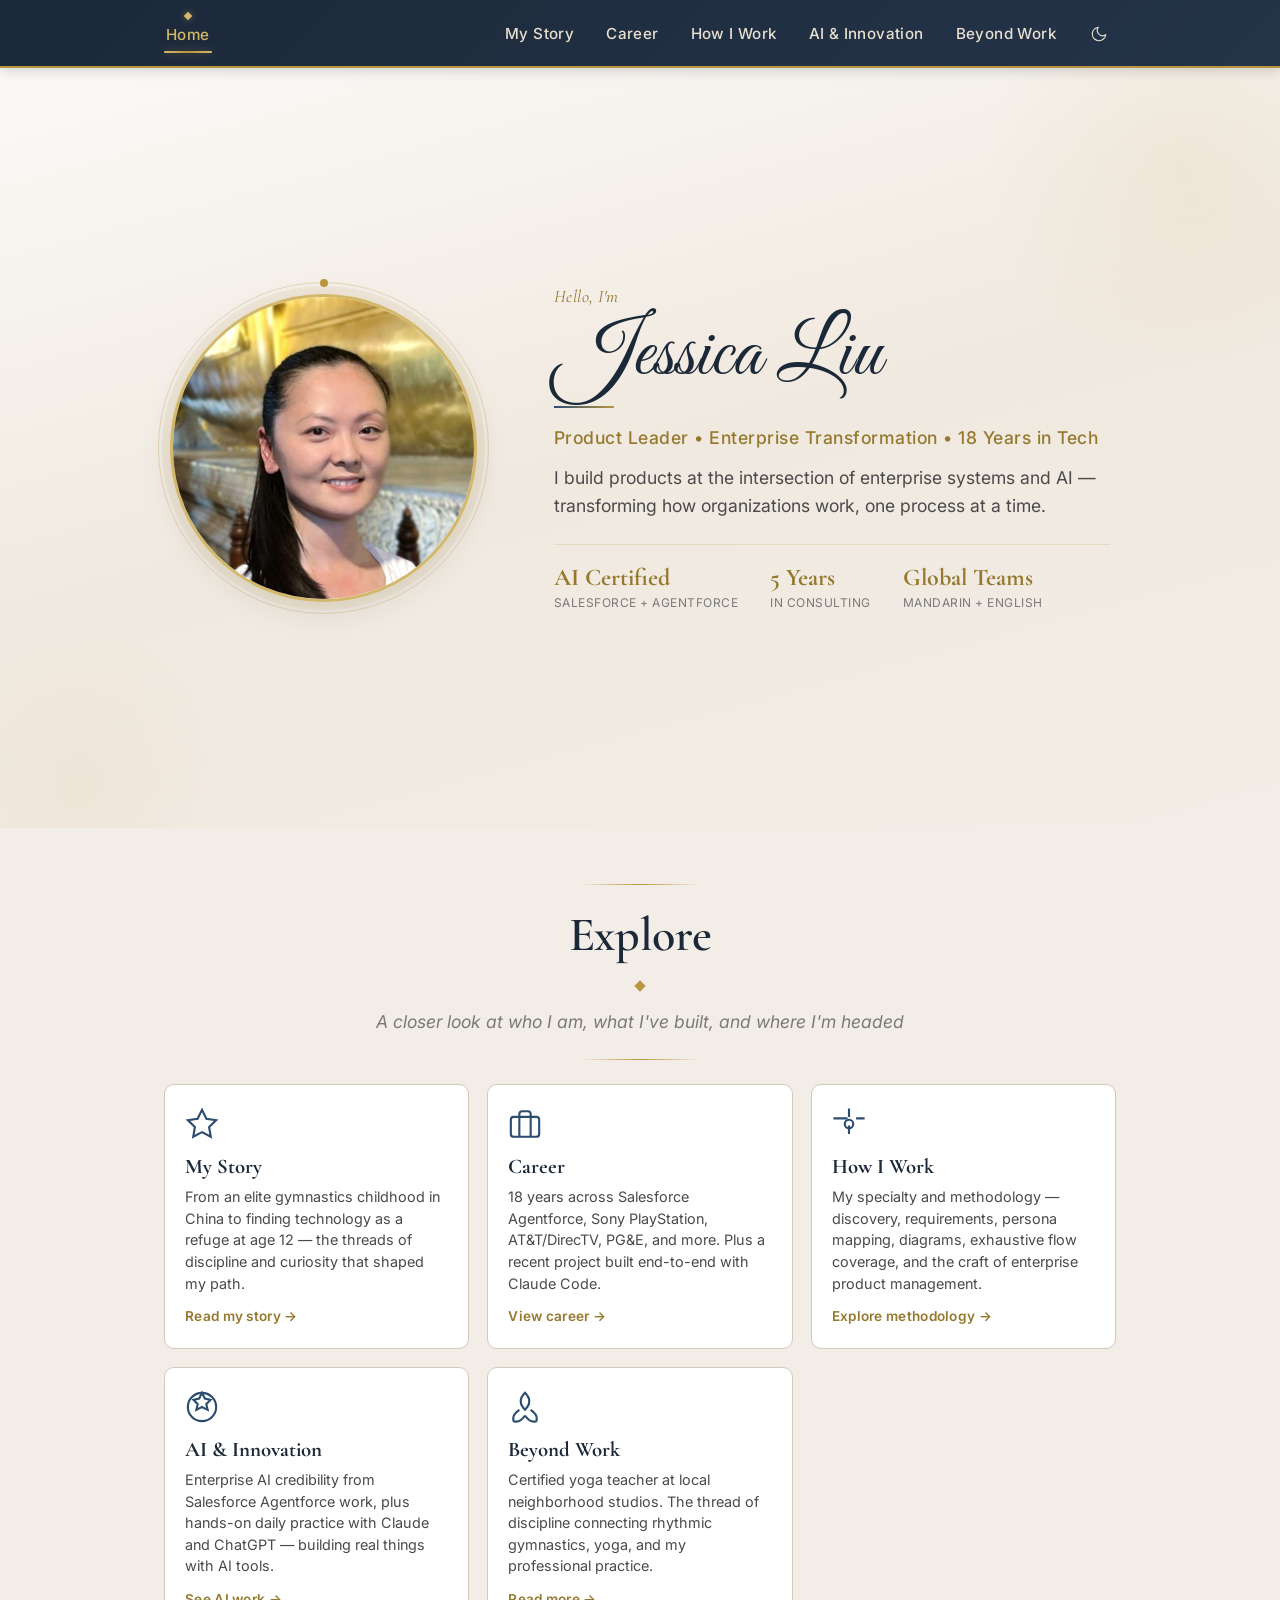
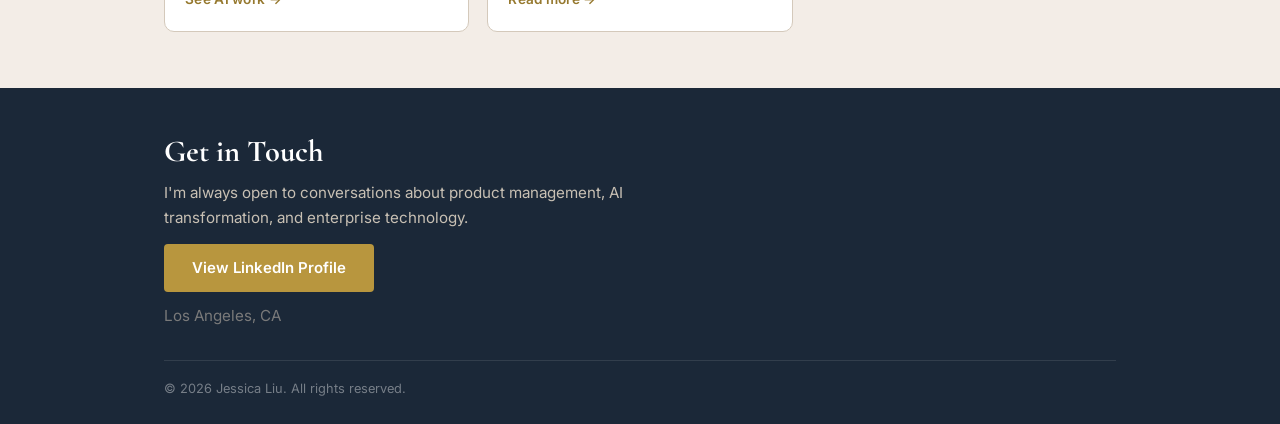
==== commit 546eada1: "Move cursive Jessica Liu to hero; change nav logo to Home" ====
--- a/index.html
+++ b/index.html
@@ -22,7 +22,7 @@
 
   <nav class="nav">
     <div class="container nav__inner">
-      <a href="index.html" class="nav__logo">Jessica Liu</a>
+      <a href="index.html" class="nav__logo active">Home</a>
       <div class="nav__right">
         <ul class="nav__links">
           <li><a href="story.html">My Story</a></li>
--- a/styles.css
+++ b/styles.css
@@ -137,21 +137,58 @@
 }
 
 .nav__logo {
-  font-family: 'Great Vibes', 'Cormorant Garamond', cursive;
-  font-size: 2.5rem;
-  font-weight: 400;
+  font-family: var(--font-body);
+  font-size: 0.95rem;
+  font-weight: 500;
+  color: var(--color-nav-text);
+  text-decoration: none;
+  letter-spacing: 0.4px;
+  padding: 8px 2px 6px;
+  position: relative;
+  transition: color 0.3s ease;
+}
+
+.nav__logo::before {
+  content: '';
+  position: absolute;
+  left: 0;
+  bottom: 0;
+  width: 100%;
+  height: 2px;
+  background: linear-gradient(90deg, var(--color-gold-light), var(--color-gold), var(--color-gold-light));
+  border-radius: 1px;
+  transform: scaleX(0);
+  transform-origin: left center;
+  transition: transform 0.35s cubic-bezier(0.65, 0, 0.35, 1);
+  box-shadow: 0 0 8px rgba(212, 184, 106, 0.4);
+}
+
+.nav__logo::after {
+  content: '';
+  position: absolute;
+  top: -2px;
+  left: 50%;
+  width: 6px;
+  height: 6px;
+  background: var(--color-gold-light);
+  transform: translateX(-50%) scale(0) rotate(45deg);
+  transition: transform 0.3s cubic-bezier(0.34, 1.56, 0.64, 1);
+  box-shadow: 0 0 6px rgba(212, 184, 106, 0.5);
+}
+
+.nav__logo:hover,
+.nav__logo.active {
   color: var(--color-gold-light);
-  text-decoration: none;
-  letter-spacing: 0.5px;
-  line-height: 1;
-  transition: color 0.3s ease, transform 0.3s ease, text-shadow 0.3s ease;
-  text-shadow: 0 1px 3px rgba(0, 0, 0, 0.2);
-}
-
-.nav__logo:hover {
-  color: var(--color-gold);
-  transform: translateY(-1px);
-  text-shadow: 0 2px 6px rgba(184, 150, 62, 0.3);
+}
+
+.nav__logo:hover::before,
+.nav__logo.active::before {
+  transform: scaleX(1);
+}
+
+.nav__logo:hover::after,
+.nav__logo.active::after {
+  transform: translateX(-50%) scale(1) rotate(45deg);
 }
 
 .nav__links {
@@ -336,6 +373,7 @@
   width: 100%;
   height: 100%;
   object-fit: cover;
+  filter: brightness(1.1) contrast(1.1) saturate(0.9);
 }
 
 .hero__photo-placeholder::after {
@@ -365,10 +403,17 @@
 }
 
 .hero h1 {
-  font-size: clamp(2.5rem, 5.5vw, 3.75rem);
-  font-weight: 600;
-  margin-bottom: 12px;
-  letter-spacing: -0.5px;
+  font-family: 'Great Vibes', 'Cormorant Garamond', cursive;
+  font-size: clamp(3.5rem, 7.5vw, 5rem);
+  font-weight: 400;
+  margin-bottom: 10px;
+  letter-spacing: 0.5px;
+  line-height: 1;
+  color: var(--color-navy);
+}
+
+[data-theme="dark"] .hero h1 {
+  color: var(--color-gold-light);
 }
 
 .hero__chinese {
@@ -588,6 +633,73 @@
   color: var(--color-gold);
 }
 
+/* ===== Engagement blocks (client work within a role) ===== */
+.engagement {
+  margin-bottom: 18px;
+  padding-top: 10px;
+  border-top: 1px dashed var(--color-border);
+}
+
+.engagement:first-of-type {
+  margin-top: 8px;
+}
+
+.engagement:last-child {
+  margin-bottom: 0;
+}
+
+.engagement__title {
+  font-family: var(--font-body);
+  font-size: 0.78rem;
+  font-weight: 700;
+  color: var(--color-blue);
+  text-transform: uppercase;
+  letter-spacing: 1.5px;
+  margin-bottom: 10px;
+  padding-left: 22px;
+  position: relative;
+  line-height: 1.4;
+}
+
+.engagement__title::before {
+  content: '';
+  position: absolute;
+  left: 0;
+  top: 0.55em;
+  width: 14px;
+  height: 2px;
+  background: var(--color-blue);
+  border-radius: 1px;
+}
+
+[data-theme="dark"] .engagement__title {
+  color: var(--color-gold-light);
+}
+
+[data-theme="dark"] .engagement__title::before {
+  background: var(--color-gold-light);
+}
+
+.engagement__bullets {
+  padding-left: 20px;
+  list-style: disc;
+  margin: 0;
+}
+
+.engagement__bullets li {
+  margin-bottom: 6px;
+  font-size: 0.9375rem;
+  line-height: 1.55;
+}
+
+.engagement__bullets li:last-child {
+  margin-bottom: 0;
+}
+
+.engagement__bullets li::marker {
+  color: var(--color-gold);
+}
+
 /* ===== Project in Timeline ===== */
 .timeline__content .project-card__body {
   margin-bottom: 0;
@@ -836,18 +948,23 @@
 
 /* ===== Hero Large (Home) ===== */
 .hero--large {
-  padding: 56px 0 64px;
+  min-height: calc(92vh - var(--nav-height));
+  padding: 40px 0;
+  display: flex;
+  align-items: center;
 }
 
 .hero--large .hero__inner {
-  max-width: 1180px;
+  max-width: 1020px;
   margin: 0 auto;
   padding: 0 40px;
+  gap: clamp(40px, 6vw, 80px);
+  width: 100%;
 }
 
 .hero--large .hero__photo-frame {
-  width: clamp(220px, 22vw, 320px);
-  height: clamp(220px, 22vw, 320px);
+  width: clamp(240px, 24vw, 340px);
+  height: clamp(240px, 24vw, 340px);
 }
 
 .hero__bg-accent--2 {
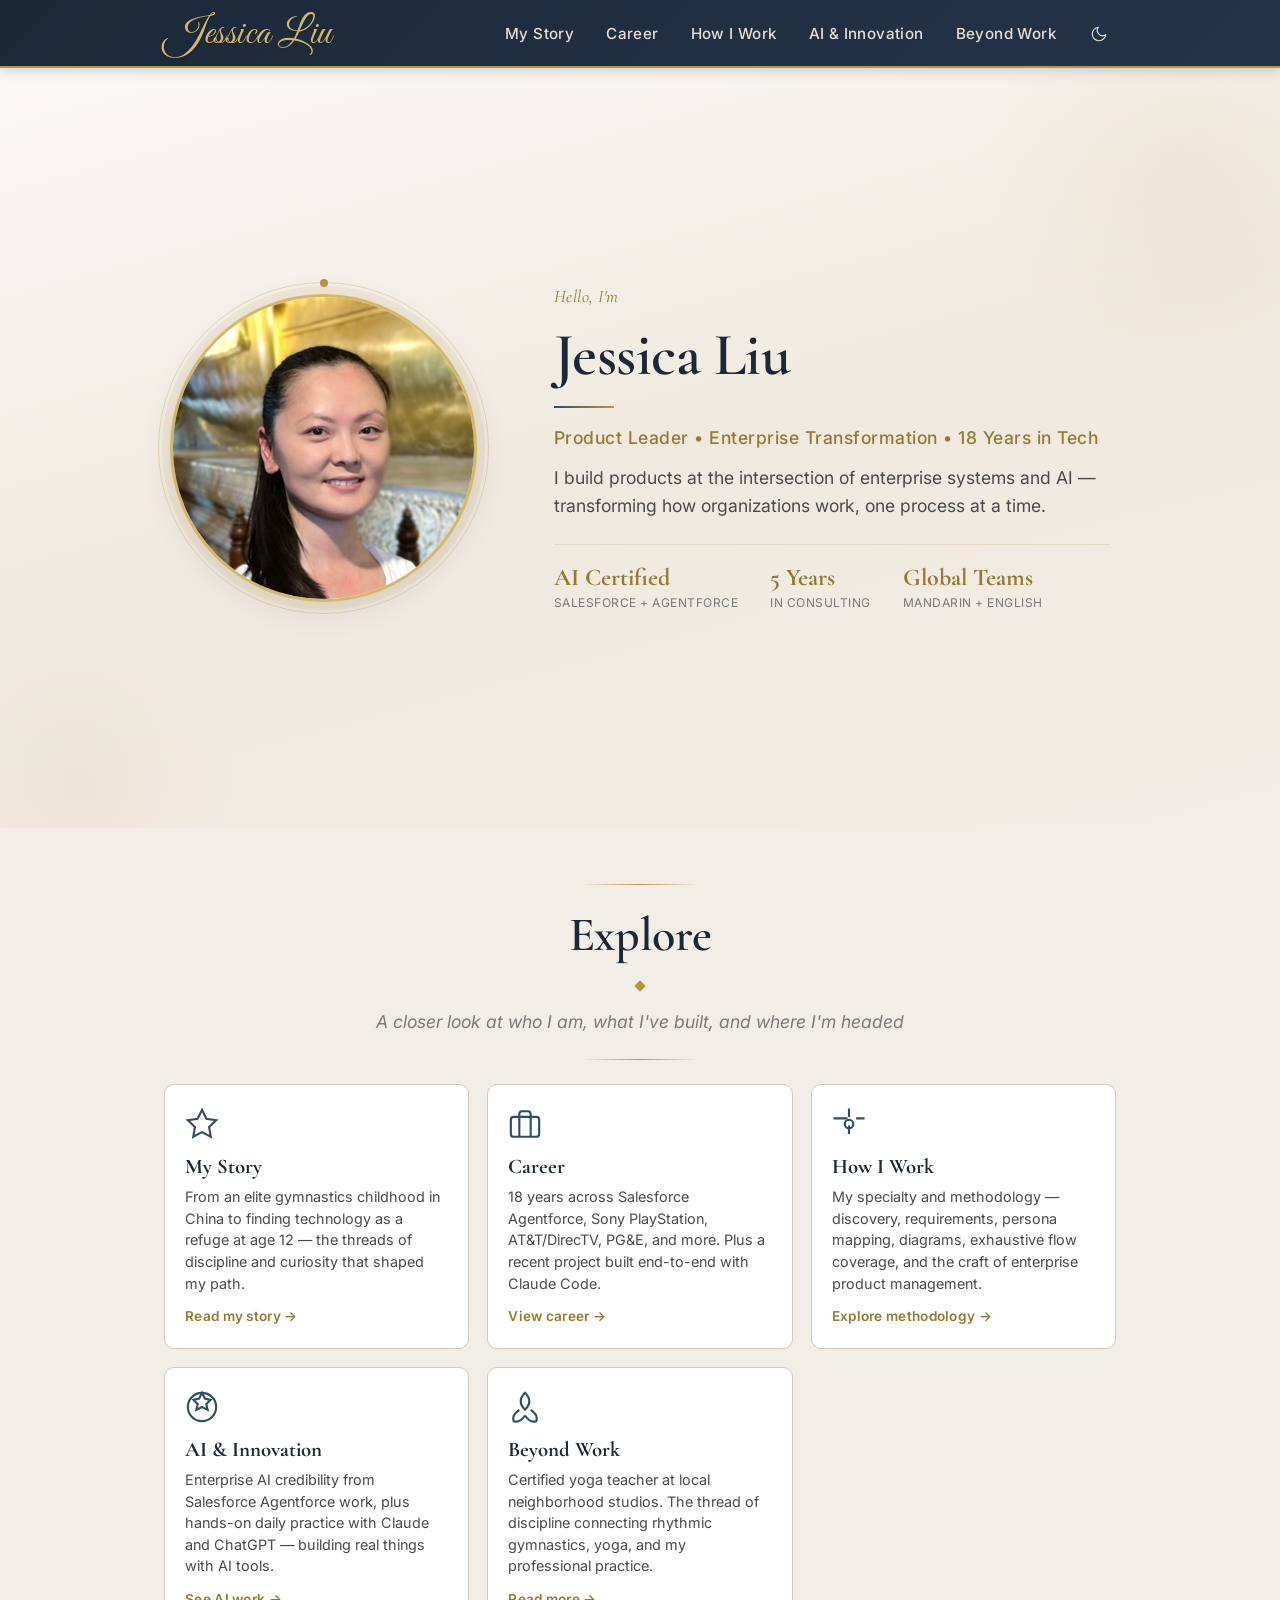
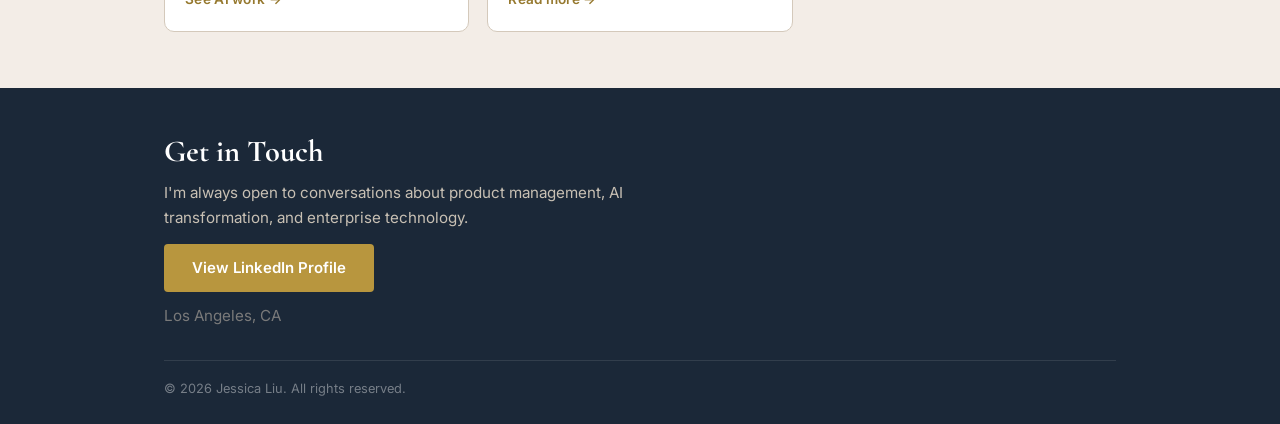
==== commit 1e7fe20e: "Revert "Move cursive Jessica Liu to hero; change nav logo to Home" This reverts commit 546eada1794c1" ====
--- a/index.html
+++ b/index.html
@@ -22,7 +22,7 @@
 
   <nav class="nav">
     <div class="container nav__inner">
-      <a href="index.html" class="nav__logo active">Home</a>
+      <a href="index.html" class="nav__logo">Jessica Liu</a>
       <div class="nav__right">
         <ul class="nav__links">
           <li><a href="story.html">My Story</a></li>
--- a/styles.css
+++ b/styles.css
@@ -137,58 +137,21 @@
 }
 
 .nav__logo {
-  font-family: var(--font-body);
-  font-size: 0.95rem;
-  font-weight: 500;
-  color: var(--color-nav-text);
+  font-family: 'Great Vibes', 'Cormorant Garamond', cursive;
+  font-size: 2.5rem;
+  font-weight: 400;
+  color: var(--color-gold-light);
   text-decoration: none;
-  letter-spacing: 0.4px;
-  padding: 8px 2px 6px;
-  position: relative;
-  transition: color 0.3s ease;
-}
-
-.nav__logo::before {
-  content: '';
-  position: absolute;
-  left: 0;
-  bottom: 0;
-  width: 100%;
-  height: 2px;
-  background: linear-gradient(90deg, var(--color-gold-light), var(--color-gold), var(--color-gold-light));
-  border-radius: 1px;
-  transform: scaleX(0);
-  transform-origin: left center;
-  transition: transform 0.35s cubic-bezier(0.65, 0, 0.35, 1);
-  box-shadow: 0 0 8px rgba(212, 184, 106, 0.4);
-}
-
-.nav__logo::after {
-  content: '';
-  position: absolute;
-  top: -2px;
-  left: 50%;
-  width: 6px;
-  height: 6px;
-  background: var(--color-gold-light);
-  transform: translateX(-50%) scale(0) rotate(45deg);
-  transition: transform 0.3s cubic-bezier(0.34, 1.56, 0.64, 1);
-  box-shadow: 0 0 6px rgba(212, 184, 106, 0.5);
-}
-
-.nav__logo:hover,
-.nav__logo.active {
-  color: var(--color-gold-light);
-}
-
-.nav__logo:hover::before,
-.nav__logo.active::before {
-  transform: scaleX(1);
-}
-
-.nav__logo:hover::after,
-.nav__logo.active::after {
-  transform: translateX(-50%) scale(1) rotate(45deg);
+  letter-spacing: 0.5px;
+  line-height: 1;
+  transition: color 0.3s ease, transform 0.3s ease, text-shadow 0.3s ease;
+  text-shadow: 0 1px 3px rgba(0, 0, 0, 0.2);
+}
+
+.nav__logo:hover {
+  color: var(--color-gold);
+  transform: translateY(-1px);
+  text-shadow: 0 2px 6px rgba(184, 150, 62, 0.3);
 }
 
 .nav__links {
@@ -403,17 +366,10 @@
 }
 
 .hero h1 {
-  font-family: 'Great Vibes', 'Cormorant Garamond', cursive;
-  font-size: clamp(3.5rem, 7.5vw, 5rem);
-  font-weight: 400;
-  margin-bottom: 10px;
-  letter-spacing: 0.5px;
-  line-height: 1;
-  color: var(--color-navy);
-}
-
-[data-theme="dark"] .hero h1 {
-  color: var(--color-gold-light);
+  font-size: clamp(2.5rem, 5.5vw, 3.75rem);
+  font-weight: 600;
+  margin-bottom: 12px;
+  letter-spacing: -0.5px;
 }
 
 .hero__chinese {
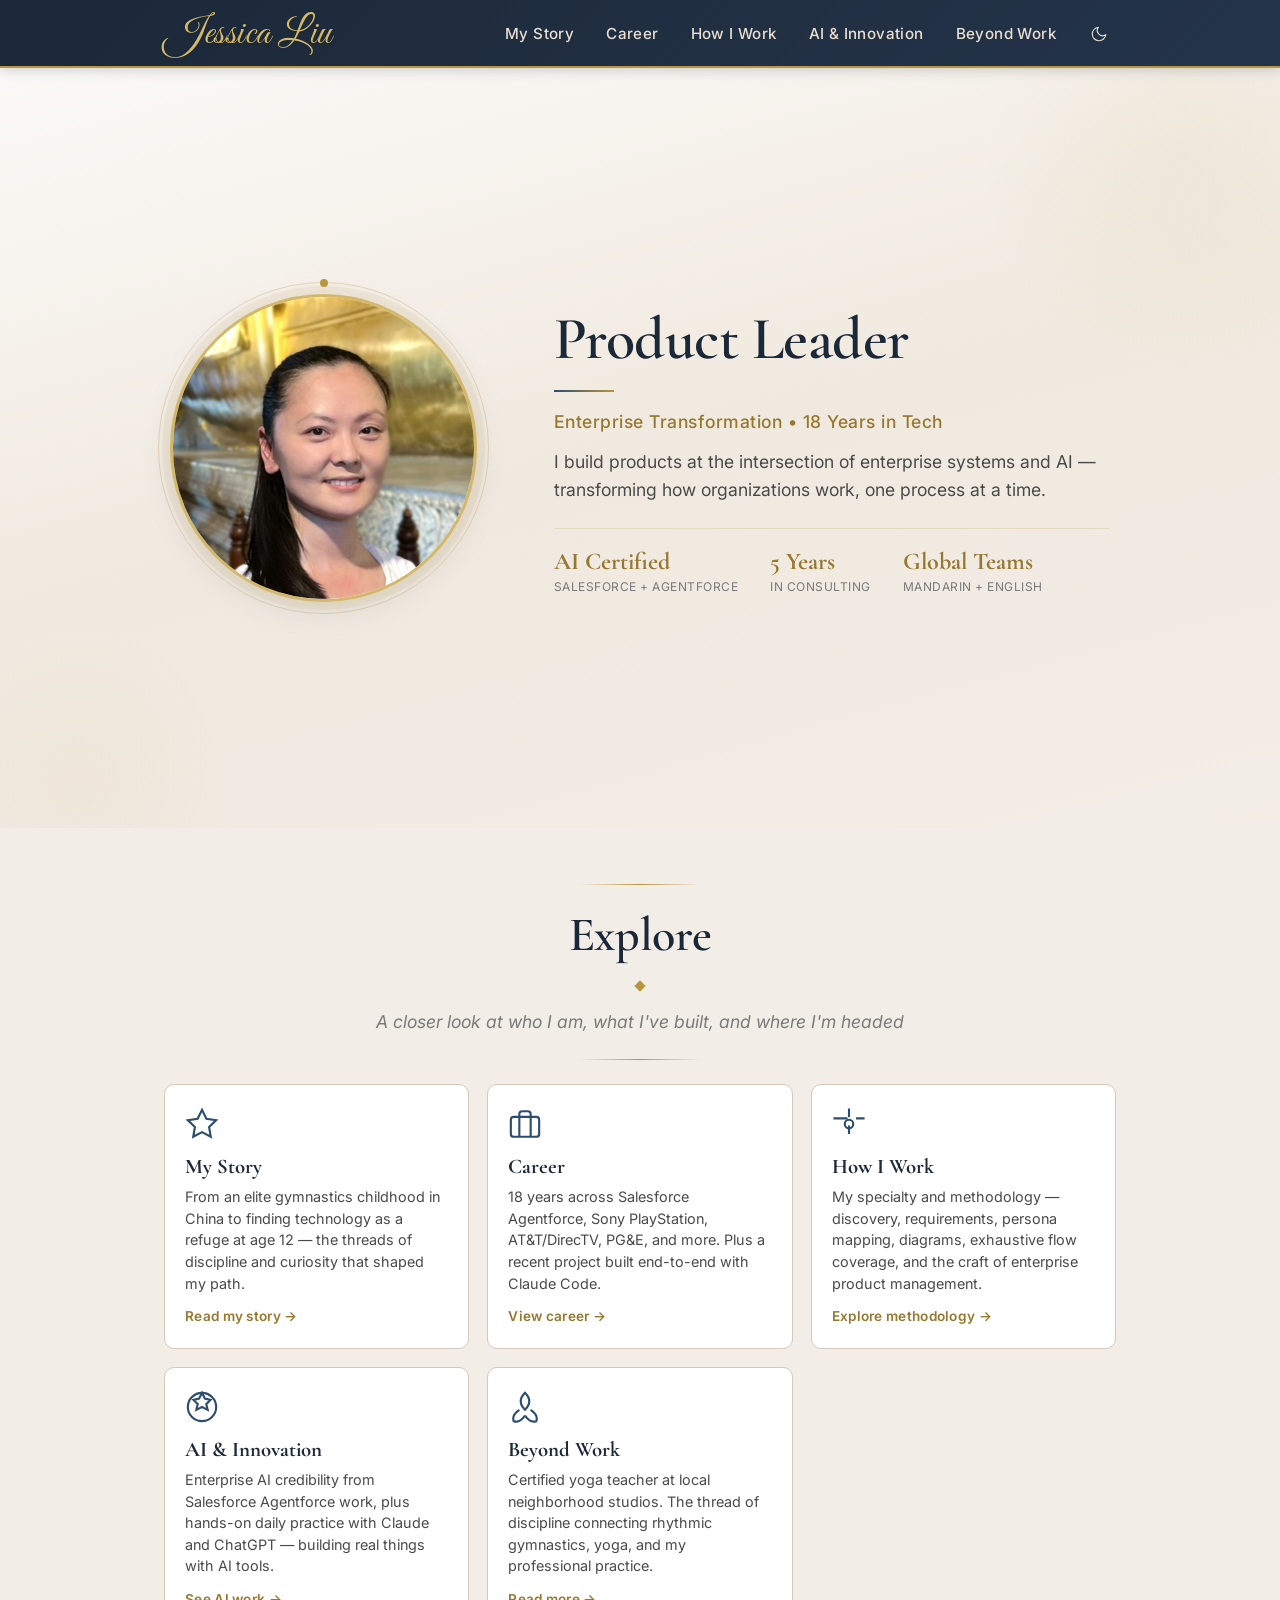
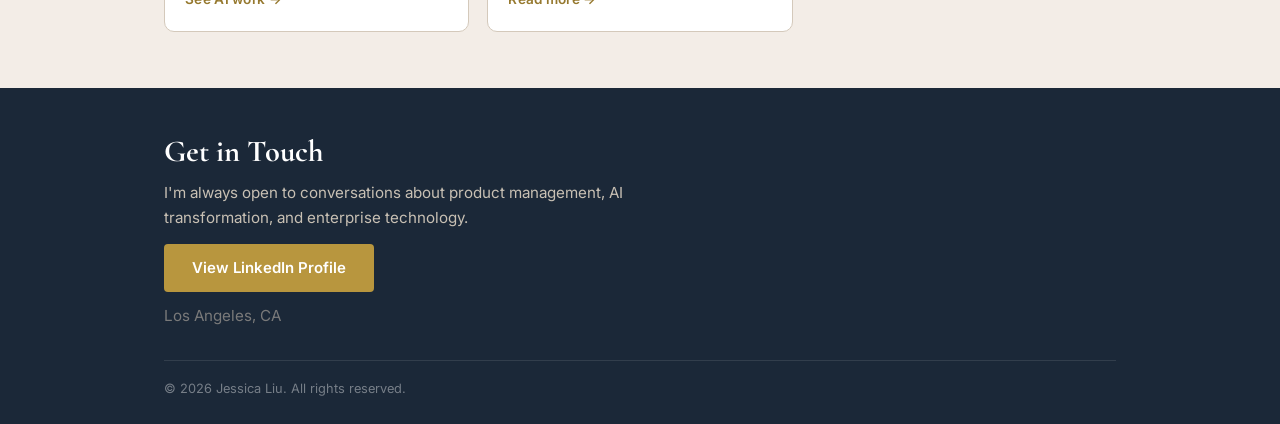
==== commit f1b96938: "Lead hero with role, drop redundant name Co-Authored-By: Claude Opus 4.7 (1M context) <noreply@anthr" ====
--- a/index.html
+++ b/index.html
@@ -53,10 +53,9 @@
         <div class="hero__photo-accent"></div>
       </div>
       <div class="hero__text">
-        <p class="hero__greeting">Hello, I'm</p>
-        <h1>Jessica Liu</h1>
+        <h1>Product Leader</h1>
         <div class="hero__divider"></div>
-        <p class="hero__title">Product Leader &bull; Enterprise Transformation &bull; 18 Years in Tech</p>
+        <p class="hero__title">Enterprise Transformation &bull; 18 Years in Tech</p>
         <p class="hero__statement">I build products at the intersection of enterprise systems and AI — transforming how organizations work, one process at a time.</p>
         <div class="hero__highlights">
           <div class="hero__highlight">
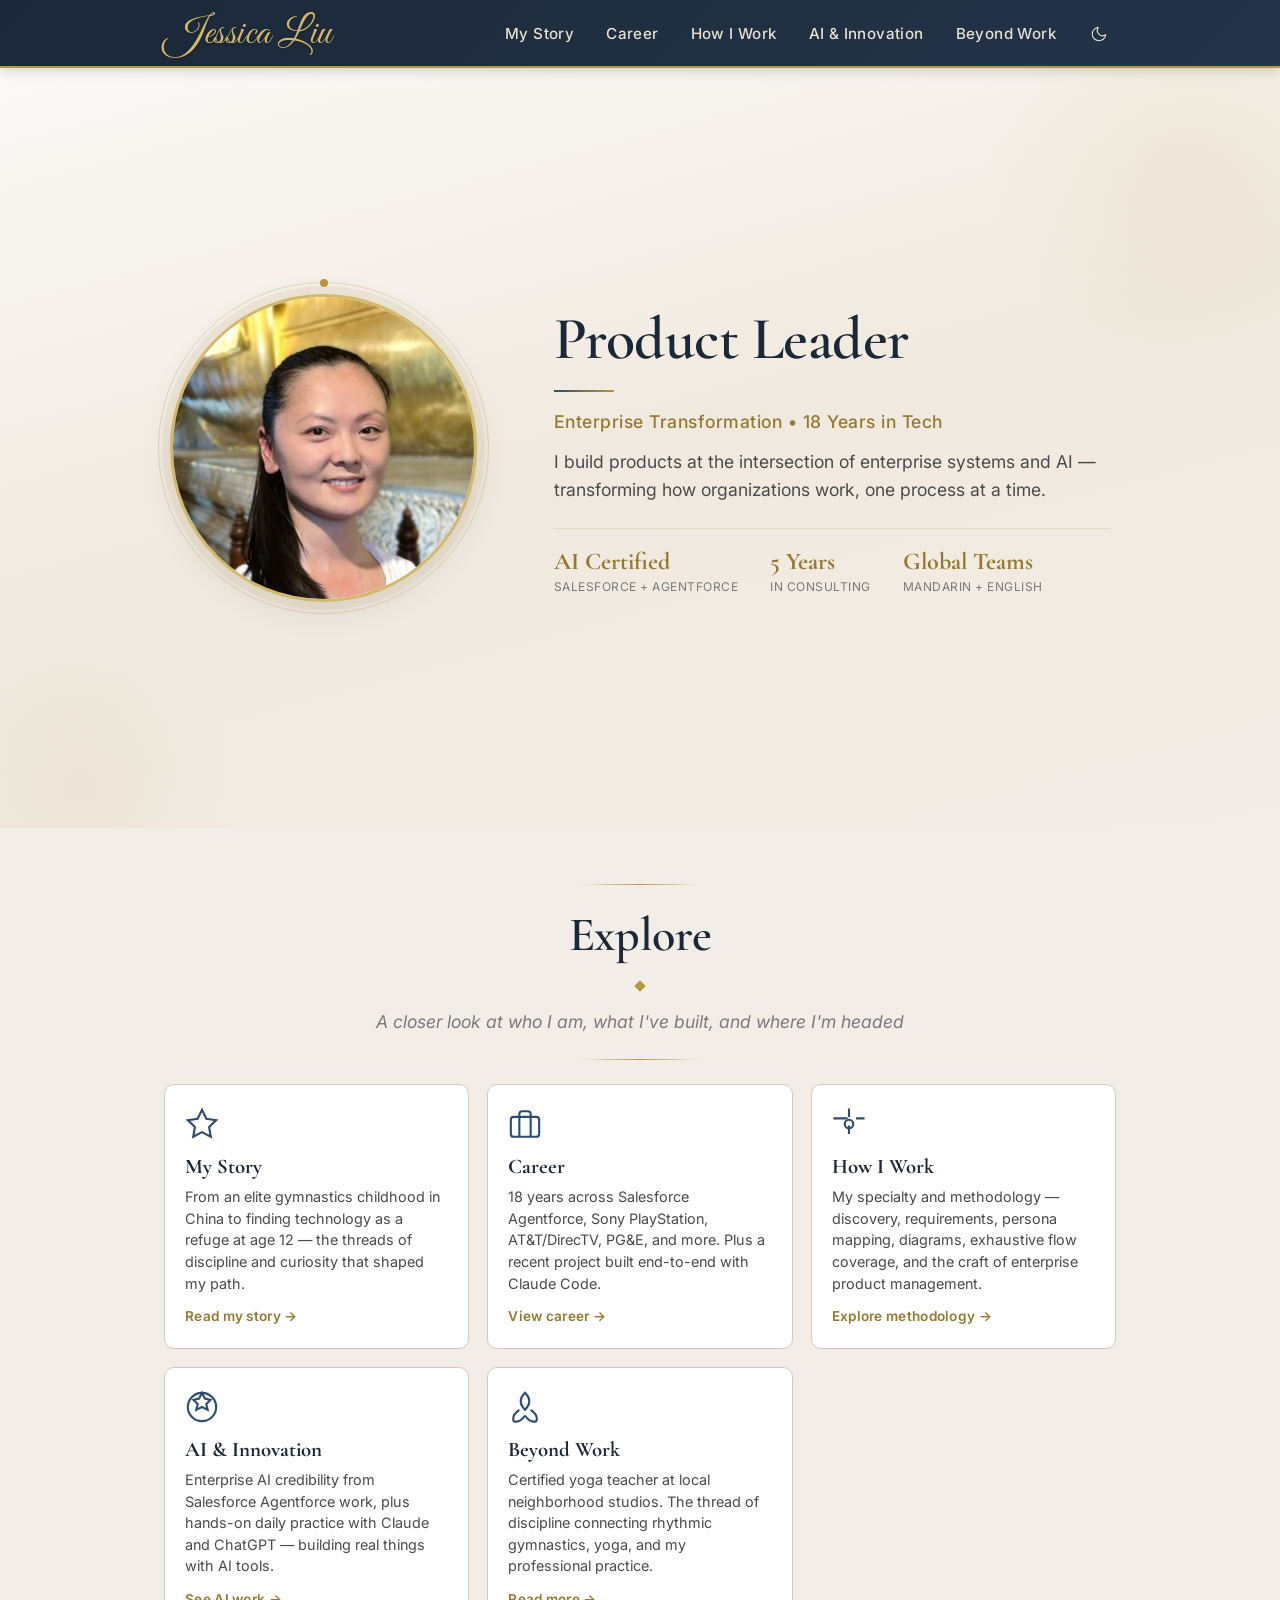
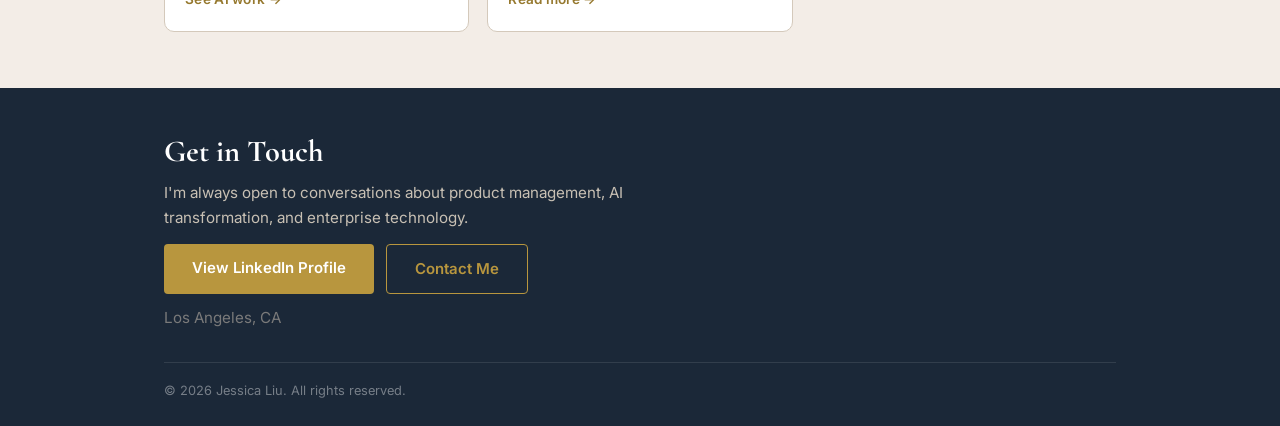
==== commit 01ac80ee: "Add entrance animations and Contact Me button across all pages Hero photo drops in from top; hero te" ====
--- a/index.html
+++ b/index.html
@@ -46,13 +46,13 @@
     <div class="hero__bg-accent"></div>
     <div class="hero__bg-accent hero__bg-accent--2"></div>
     <div class="container hero__inner">
-      <div class="hero__photo hero__photo--large">
+      <div class="hero__photo hero__photo--large anim-drop-in">
         <div class="hero__photo-frame">
           <img src="assets/Profile%20Image.jpeg" alt="Jessica Liu" />
         </div>
         <div class="hero__photo-accent"></div>
       </div>
-      <div class="hero__text">
+      <div class="hero__text anim-slide-right">
         <h1>Product Leader</h1>
         <div class="hero__divider"></div>
         <p class="hero__title">Enterprise Transformation &bull; 18 Years in Tech</p>
@@ -137,7 +137,10 @@
       <div class="footer__contact">
         <h2>Get in Touch</h2>
         <p>I'm always open to conversations about product management, AI transformation, and enterprise technology.</p>
-        <a href="https://linkedin.com/in/jessicaxl" target="_blank" rel="noopener" class="btn btn--gold">View LinkedIn Profile</a>
+        <div class="footer__buttons">
+          <a href="https://linkedin.com/in/jessicaxl" target="_blank" rel="noopener" class="btn btn--gold">View LinkedIn Profile</a>
+          <a href="mailto:jessica.liu.x@icloud.com" class="btn btn--outline">Contact Me</a>
+        </div>
         <p class="footer__location">Los Angeles, CA</p>
       </div>
       <div class="footer__bottom">
--- a/styles.css
+++ b/styles.css
@@ -2012,3 +2012,114 @@
     padding: 24px 20px;
   }
 }
+
+/* ===== Entrance Animations ===== */
+
+@media (prefers-reduced-motion: reduce) {
+  .anim-drop-in,
+  .anim-slide-right,
+  .anim-slide-up,
+  .anim-slide-from-left,
+  .anim-slide-from-right {
+    opacity: 1 !important;
+    transform: none !important;
+    animation: none !important;
+  }
+}
+
+/* Hero: profile photo drops in from top */
+.anim-drop-in {
+  opacity: 0;
+  transform: translateY(-60px);
+  animation: dropIn 1.1s cubic-bezier(0.22, 1, 0.36, 1) 0.15s forwards;
+}
+
+@keyframes dropIn {
+  0%   { opacity: 0; transform: translateY(-60px); }
+  60%  { opacity: 1; transform: translateY(6px); }
+  100% { opacity: 1; transform: translateY(0); }
+}
+
+/* Hero: text pulls in from the right with cascading children */
+.anim-slide-right {
+  opacity: 0;
+  transform: translateX(60px);
+  animation: slideInRight 1.1s cubic-bezier(0.22, 1, 0.36, 1) 0.35s forwards;
+}
+
+@keyframes slideInRight {
+  to { opacity: 1; transform: translateX(0); }
+}
+
+.anim-slide-right > * {
+  opacity: 0;
+  transform: translateX(30px);
+  animation: slideInRight 0.8s cubic-bezier(0.22, 1, 0.36, 1) forwards;
+}
+.anim-slide-right > *:nth-child(1) { animation-delay: 0.55s; }
+.anim-slide-right > *:nth-child(2) { animation-delay: 0.65s; }
+.anim-slide-right > *:nth-child(3) { animation-delay: 0.75s; }
+.anim-slide-right > *:nth-child(4) { animation-delay: 0.85s; }
+.anim-slide-right > *:nth-child(5) { animation-delay: 0.95s; }
+
+/* Cards: slide up from below (scroll-triggered via .in-view) */
+.anim-slide-up {
+  opacity: 0;
+  transform: translateY(40px);
+  transition: opacity 0.8s cubic-bezier(0.22, 1, 0.36, 1),
+              transform 0.8s cubic-bezier(0.22, 1, 0.36, 1);
+  will-change: opacity, transform;
+}
+
+.anim-slide-up.in-view {
+  opacity: 1;
+  transform: translateY(0);
+}
+
+.anim-slide-up[data-stagger="0"]  { transition-delay: 0.05s; }
+.anim-slide-up[data-stagger="1"]  { transition-delay: 0.15s; }
+.anim-slide-up[data-stagger="2"]  { transition-delay: 0.25s; }
+.anim-slide-up[data-stagger="3"]  { transition-delay: 0.35s; }
+.anim-slide-up[data-stagger="4"]  { transition-delay: 0.45s; }
+.anim-slide-up[data-stagger="5"]  { transition-delay: 0.55s; }
+.anim-slide-up[data-stagger="6"]  { transition-delay: 0.10s; }
+.anim-slide-up[data-stagger="7"]  { transition-delay: 0.20s; }
+.anim-slide-up[data-stagger="8"]  { transition-delay: 0.30s; }
+.anim-slide-up[data-stagger="9"]  { transition-delay: 0.40s; }
+
+/* Story chapters: slight (24px) horizontal slide based on centerline side */
+.anim-slide-from-left,
+.anim-slide-from-right {
+  opacity: 0;
+  transition: opacity 0.9s cubic-bezier(0.22, 1, 0.36, 1),
+              transform 0.9s cubic-bezier(0.22, 1, 0.36, 1);
+  will-change: opacity, transform;
+}
+
+.anim-slide-from-left  { transform: translateX(-24px); }
+.anim-slide-from-right { transform: translateX(24px); }
+
+.anim-slide-from-left.in-view,
+.anim-slide-from-right.in-view {
+  opacity: 1;
+  transform: translateX(0);
+}
+
+/* Footer button row: LinkedIn + Contact Me side by side */
+.footer__buttons {
+  display: flex;
+  flex-wrap: wrap;
+  gap: 12px;
+  margin-top: 14px;
+}
+.footer__buttons .btn { margin-top: 0; }
+
+.btn--outline {
+  background: transparent;
+  color: var(--color-gold);
+  border: 1.5px solid var(--color-gold);
+}
+.btn--outline:hover {
+  background: var(--color-gold);
+  color: var(--color-white);
+}
